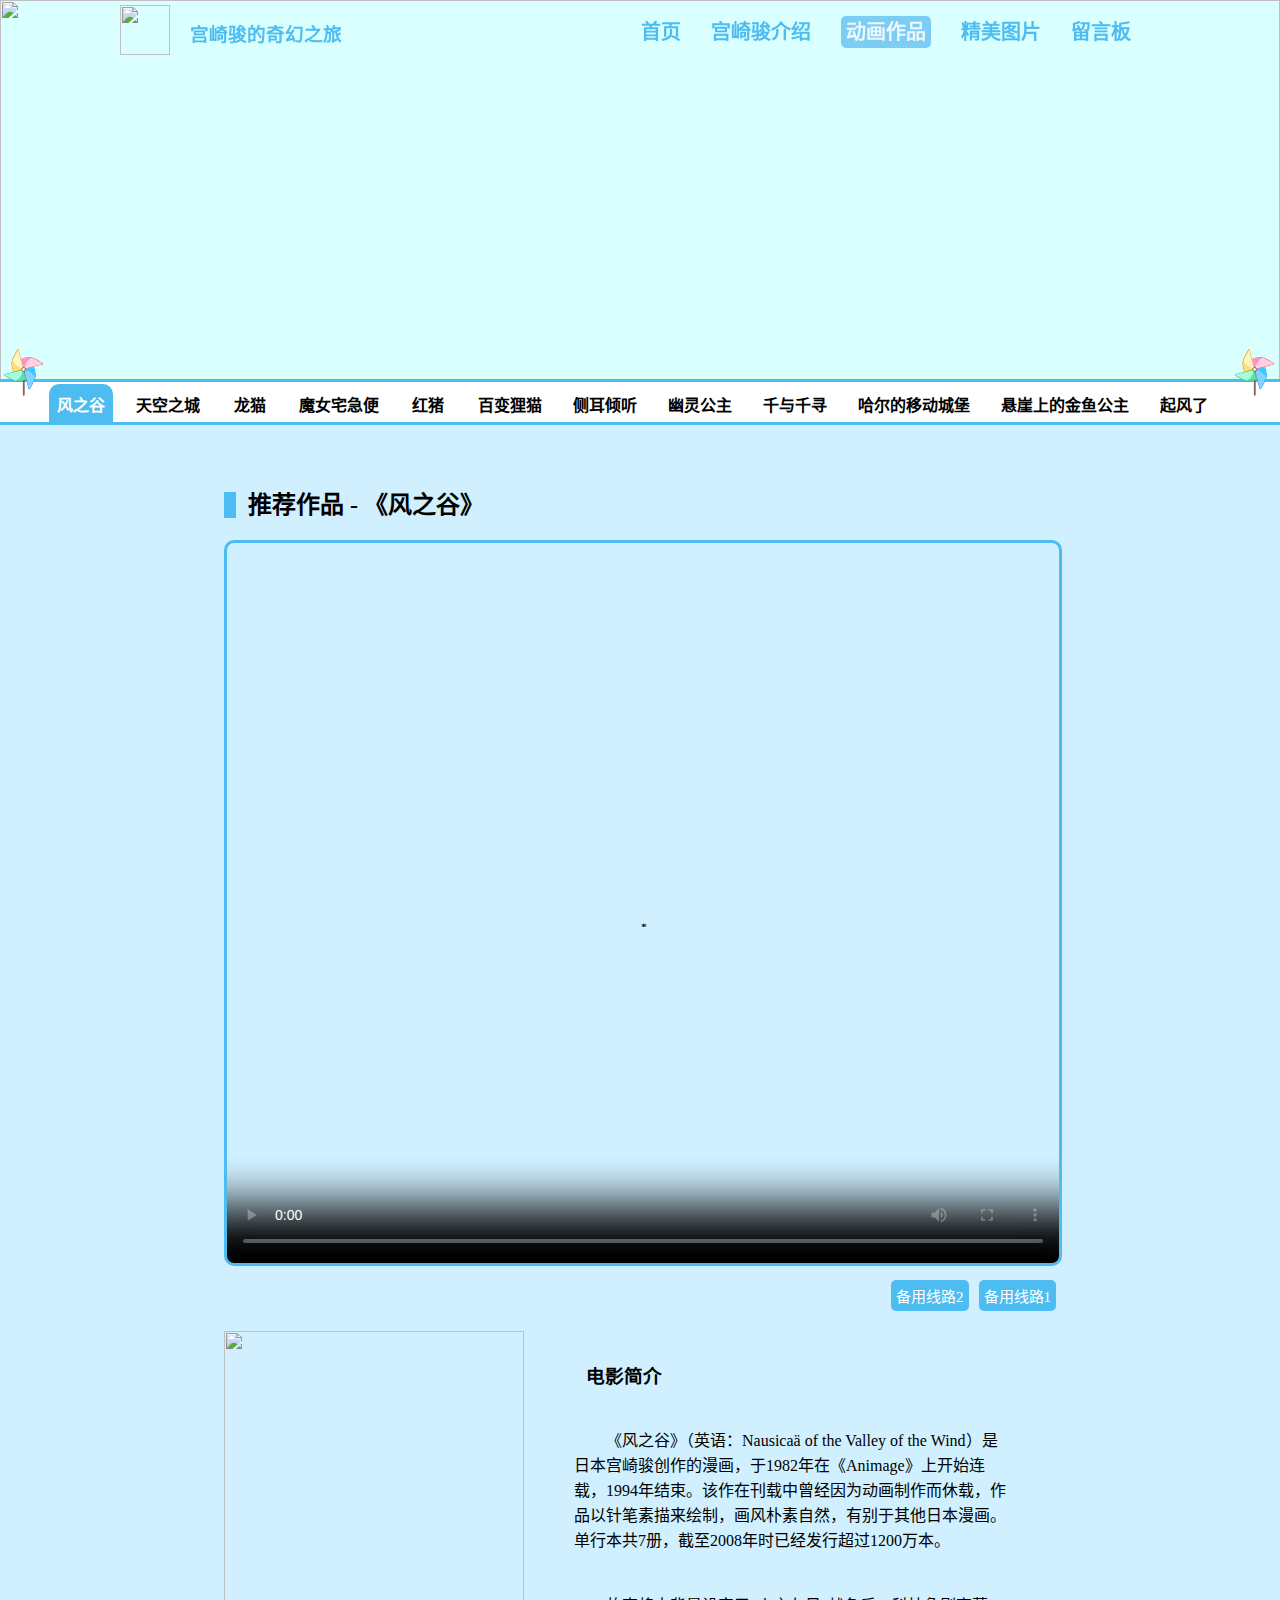
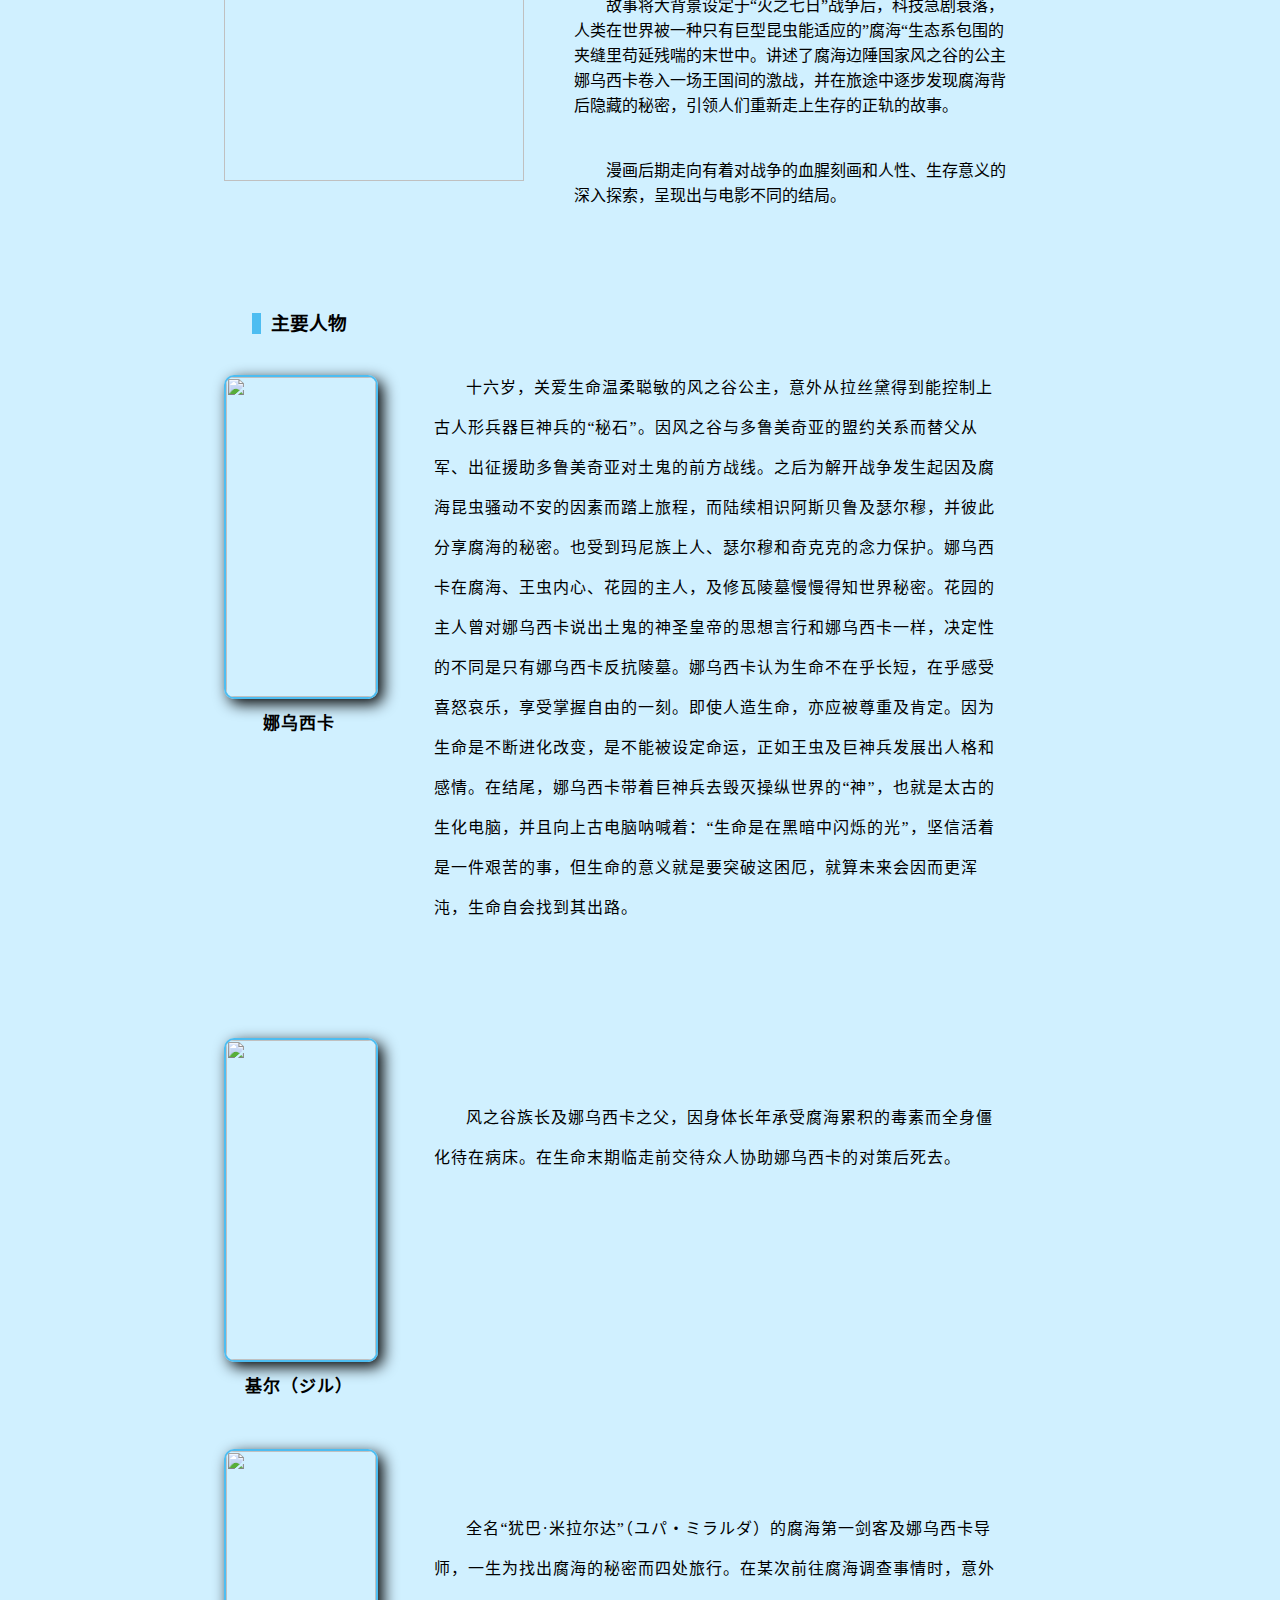
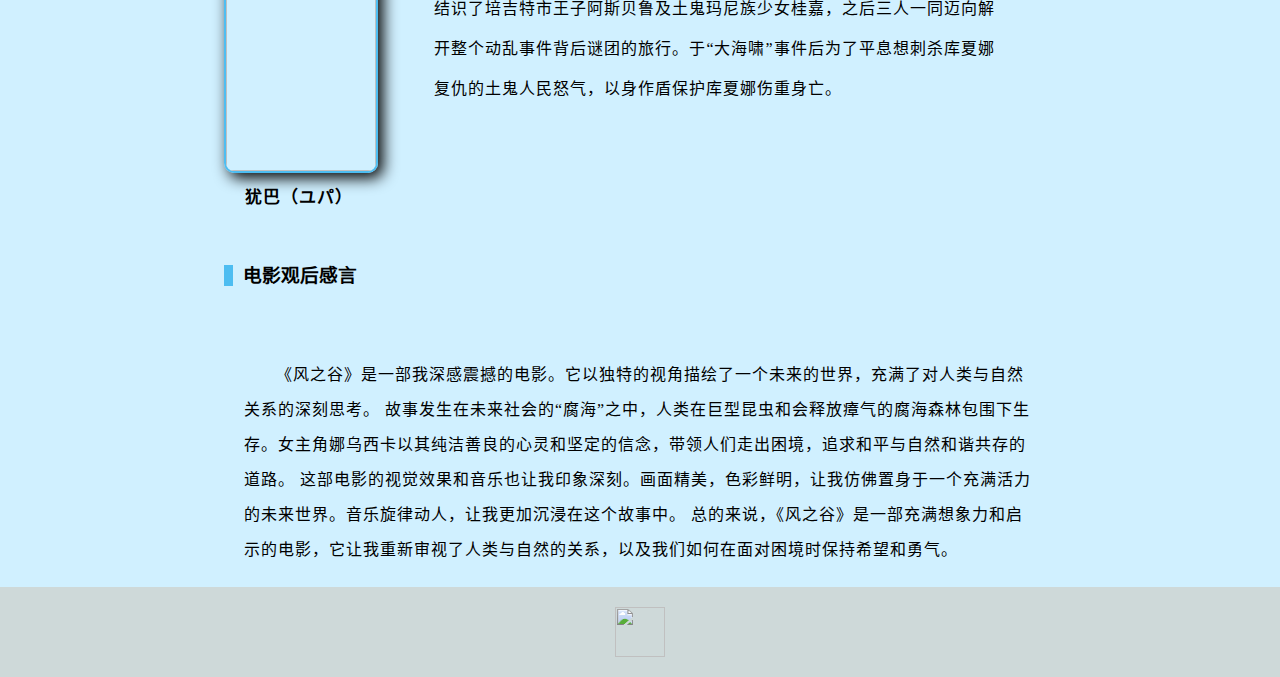
==== animation.html @ a25fb3a4 "Add files via upload" ====
<!DOCTYPE html>
<html lang="zh-CN">
  <head>
    <meta charset="UTF-8" />
    <meta name="viewport" content="width=device-width, initial-scale=1.0" />
    <title>动画作品</title>
    <link rel="stylesheet" href="./css/animation.css" />
    <link rel="shortcut icon" href="./icon/favicon.ico" type="image/x-icon" />
  </head>
  <body>
    <header>
      <div>
        <a href="./index.html">
          <img src="./imags/宫崎骏logo.png" />
          <h3>宫崎骏的奇幻之旅</h3></a
        >
      </div>
      <ul>
        <li>
          <a href="./index.html"><span>首页</span></a>
        </li>
        <li>
          <a href="./Introduction.html"><span>宫崎骏介绍</span></a>
        </li>
        <li>
          <a href="./animation.html"
            ><span
              style="
                background-color: rgb(124, 205, 243);
                color: aliceblue;
                padding: 5px;
                border-radius: 5px;
              "
              >动画作品</span
            ></a
          >
        </li>
        <li>
          <a href="./Exquisite-images.html"><span>精美图片</span></a>
        </li>
        <li>
          <a href="./Message-Board.html"><span>留言板</span></a>
        </li>
      </ul>
    </header>
    <!-- TAB栏 -->
    <div class="TAB">
      <ul>
        <li data-id="1">风之谷</li>
        <li data-id="2">天空之城</li>
        <li data-id="3">龙猫</li>
        <li data-id="4">魔女宅急便</li>
        <li data-id="5">红猪</li>
        <li data-id="6">百变狸猫</li>
        <li data-id="7">侧耳倾听</li>
        <li data-id="8">幽灵公主</li>
        <li data-id="9">千与千寻</li>
        <li data-id="10">哈尔的移动城堡</li>
        <li data-id="11">悬崖上的金鱼公主</li>
        <li data-id="12">起风了</li>
      </ul>
    </div>
    <!-- 内容 -->
    <img src="./imags/风之谷顶部.png" class="imgs" />
    <div class="TAB1">
      <ul>
        <span><img src="./icon/风车.svg" /></span>
        <li class="active" data-id="1">风之谷</li>
        <li data-id="2">天空之城</li>
        <li data-id="3">龙猫</li>
        <li data-id="4">魔女宅急便</li>
        <li data-id="5">红猪</li>
        <li data-id="6">百变狸猫</li>
        <li data-id="7">侧耳倾听</li>
        <li data-id="8">幽灵公主</li>
        <li data-id="9">千与千寻</li>
        <li data-id="10">哈尔的移动城堡</li>
        <li data-id="11">悬崖上的金鱼公主</li>
        <li data-id="12">起风了</li>
        <span><img src="./icon/风车.svg" /></span>
      </ul>
      <div class="Tab">
        <!-- -------------------------------------2--------------------------------------- -->
        <div class="Fzg active1">
          <div class="content1">
            <h2><span>&nbsp;&nbsp;</span>&nbsp;&nbsp;推荐作品 - 《风之谷》</h2>
            <!-- 电影 -->
            <video
              src="./video/风之谷/风之谷.mkv"
              controls
              poster="./E-imags/风之谷/nausicaa050.jpg"
            ></video>
            <a href="https://555dyy10.com/vodplay/317644-2-1.html" target="_blank">备用线路1</a>
            <a href="https://www.meiyida01.com/vodplay/115191-1-1.html" target="_blank"
              >备用线路2</a
            >
            <div class="content3">
              <img src="./E-imags/风之谷/nausicaa.jpg" />
              <div class="content4">
                <h3>电影简介</h3>
                <p>
                  《风之谷》（英语：Nausicaä of the Valley of the
                  Wind）是日本宫崎骏创作的漫画，于1982年在《Animage》上开始连载，1994年结束。该作在刊载中曾经因为动画制作而休载，作品以针笔素描来绘制，画风朴素自然，有别于其他日本漫画。单行本共7册，截至2008年时已经发行超过1200万本。
                </p>
                <p>
                  故事将大背景设定于“火之七日”战争后，科技急剧衰落，人类在世界被一种只有巨型昆虫能适应的”腐海“生态系包围的夹缝里苟延残喘的末世中。讲述了腐海边陲国家风之谷的公主娜乌西卡卷入一场王国间的激战，并在旅途中逐步发现腐海背后隐藏的秘密，引领人们重新走上生存的正轨的故事。
                </p>
                <p>
                  漫画后期走向有着对战争的血腥刻画和人性、生存意义的深入探索，呈现出与电影不同的结局。
                </p>
              </div>
            </div>
            <!-- 人物介绍 -->
            <div>
              <div class="content2">
                <div>
                  <h3><span>&nbsp;&nbsp;</span>&nbsp;&nbsp;主要人物</h3>
                  <img src="./E-imags/各电影人物/娜乌西卡.png" />
                  <p>娜乌西卡</p>
                </div>
                <!-- 简介 -->
                <div>
                  <p>
                    十六岁，关爱生命温柔聪敏的风之谷公主，意外从拉丝黛得到能控制上古人形兵器巨神兵的“秘石”。因风之谷与多鲁美奇亚的盟约关系而替父从军、出征援助多鲁美奇亚对土鬼的前方战线。之后为解开战争发生起因及腐海昆虫骚动不安的因素而踏上旅程，而陆续相识阿斯贝鲁及瑟尔穆，并彼此分享腐海的秘密。也受到玛尼族上人、瑟尔穆和奇克克的念力保护。娜乌西卡在腐海、王虫内心、花园的主人，及修瓦陵墓慢慢得知世界秘密。花园的主人曾对娜乌西卡说出土鬼的神圣皇帝的思想言行和娜乌西卡一样，决定性的不同是只有娜乌西卡反抗陵墓。娜乌西卡认为生命不在乎长短，在乎感受喜怒哀乐，享受掌握自由的一刻。即使人造生命，亦应被尊重及肯定。因为生命是不断进化改变，是不能被设定命运，正如王虫及巨神兵发展出人格和感情。在结尾，娜乌西卡带着巨神兵去毁灭操纵世界的“神”，也就是太古的生化电脑，并且向上古电脑呐喊着：“生命是在黑暗中闪烁的光”，坚信活着是一件艰苦的事，但生命的意义就是要突破这困厄，就算未来会因而更浑沌，生命自会找到其出路。
                  </p>
                </div>
              </div>
            </div>
            <div>
              <div class="content2">
                <div>
                  <img src="./imags/基尔（ジル）人物.png" />
                  <p>基尔（ジル）</p>
                </div>
                <!-- 简介 -->
                <div>
                  <p>
                    风之谷族长及娜乌西卡之父，因身体长年承受腐海累积的毒素而全身僵化待在病床。在生命末期临走前交待众人协助娜乌西卡的对策后死去。
                  </p>
                </div>
              </div>
            </div>
            <div>
              <div class="content2">
                <div>
                  <img src="./E-imags/各电影人物/乌扎.png" />
                  <p>犹巴（ユパ）</p>
                </div>
                <!-- 简介 -->
                <div>
                  <p>
                    全名“犹巴·米拉尔达”（ユパ・ミラルダ）的腐海第一剑客及娜乌西卡导师，一生为找出腐海的秘密而四处旅行。在某次前往腐海调查事情时，意外结识了培吉特市王子阿斯贝鲁及土鬼玛尼族少女桂嘉，之后三人一同迈向解开整个动乱事件背后谜团的旅行。于“大海啸”事件后为了平息想刺杀库夏娜复仇的土鬼人民怒气，以身作盾保护库夏娜伤重身亡。
                  </p>
                </div>
              </div>
            </div>
            <h3 style="margin-top: 50px; margin-bottom: 50px">
              <span>&nbsp;&nbsp;</span>&nbsp;&nbsp;电影观后感言
            </h3>
            <div class="ghg">
              <p>
                《风之谷》是一部我深感震撼的电影。它以独特的视角描绘了一个未来的世界，充满了对人类与自然关系的深刻思考。
                故事发生在未来社会的“腐海”之中，人类在巨型昆虫和会释放瘴气的腐海森林包围下生存。女主角娜乌西卡以其纯洁善良的心灵和坚定的信念，带领人们走出困境，追求和平与自然和谐共存的道路。
                这部电影的视觉效果和音乐也让我印象深刻。画面精美，色彩鲜明，让我仿佛置身于一个充满活力的未来世界。音乐旋律动人，让我更加沉浸在这个故事中。
                总的来说，《风之谷》是一部充满想象力和启示的电影，它让我重新审视了人类与自然的关系，以及我们如何在面对困境时保持希望和勇气。
              </p>
            </div>
          </div>
        </div>
        <!-- -------------------------------------3--------------------------------------- -->
        <div class="Fzg">
          <div class="content1">
            <h2>
              <span>&nbsp;&nbsp;</span>&nbsp;&nbsp;推荐作品 - 《天空之城》
            </h2>
            <!-- 电影 -->
            <video
              src="./video/天空之城/天空之城.mkv"
              controls
              poster="./E-imags/天空之城/laputa038.jpg"
            ></video>

            <a href="https://fqys1.com/vodplay/325945-1-1.html" target="_blank">备用线路1</a>
            <a href="https://one.kpkuang.vip/vodplay/556378-1-1.html" target="_blank"
              >备用线路2</a
            >
            <div class="content3">
              <img src="./imags/天空之城封面.png" />
              <div class="content4">
                <h3>电影简介</h3>
                <p>
                  漆黑的夜空中，一艘海盗船骤然对商船发动了袭击，海盗们的目标不是掠夺财物，而是寻找一名叫希达（横泽启子配音）的少女。此时，希达正被军方软禁，在混乱中她击昏了在请求援兵的穆斯卡（寺田农配音），并取回了自己被夺去的项链。这时海盗攻了进来，希达在逃跑中不小心从商船坠落下来，就在下坠时，希达项链上的宝石放出耀眼的光芒，神秘的力量使希达缓缓的漂向地面。
                </p>

                <p>
                  帕祖和希达离开了矿洞，但很快就被军队所围捕，两人被押到一座要塞中。在那里，穆斯卡带希达去看一个机器人的残骸，要希达说出找到拉普达的咒语。希达以释放帕祖为交换条件，并骗帕祖以不需要他的帮助，让他快走。帕祖伤心的回到家却被海盗妈妈（初井言荣配音）和她的儿子们抓到，经过交谈，海盗们和帕祖达成了共识，他们驾上飞行器去要塞营救希达。
                </p>
              </div>
            </div>
            <!-- 人物介绍 -->
            <div>
              <div class="content2">
                <div>
                  <h3><span>&nbsp;&nbsp;</span>&nbsp;&nbsp;主要人物</h3>
                  <img src="./imags/帕祖人物.png" />
                  <p>帕祖</p>
                  <p>配音:田中真弓；詹姆斯·范德比克</p>
                </div>
                <!-- 简介 -->
                <div>
                  <p>
                    主人公。居住在矿坑小镇附近的少年，在矿山中担任实习工人。性格豪爽，因从事矿工工作而身强体壮。父母双亡，他深信父亲对于天空之城拉普达的所言不假，并决心自己制造一架小型飞机去寻找天空之城。偶然机遇下，与希达相识，并与希达和海盗朵拉一族一起对抗想要霸占天空之城的政府军。
                  </p>
                </div>
              </div>
            </div>
            <div>
              <div class="content2">
                <div>
                  <img src="./imags/希达人物.png" />
                  <p>希达</p>
                  <p>配音:横泽启子；安娜·帕奎因</p>
                </div>
                <!-- 简介 -->
                <div>
                  <p>
                    女主角。与帕祖同样是个孤儿。真实身份为天空之城拉普达的王室正统后裔。她心地善良，又不乏女性独有的坚毅不屈。她被政府特务穆斯卡挟持，逃脱时意外从飞空艇坠落但被飞行石所救，随后与少年帕祖相识。两人不久又被政府军抓走，在逃脱后与海盗朵拉一族一起前往拉普达，在拉普达即将落入邪恶势力之手时，她宁愿舍身护国。
                  </p>
                </div>
              </div>
            </div>
            <div>
              <div class="content2">
                <div>
                  <img src="./imags/朵拉人物.png" />
                  <p>朵拉</p>
                  <p>配音:初井言荣；克劳斯·利特曼</p>
                </div>
                <!-- 简介 -->
                <div>
                  <p>
                    空中海盗“朵拉一族”的女首领及其飞行船的船长，她与三个儿子及手下过着打劫其他飞行船的生活。虽已上了年纪但精力旺盛，为了目的会不择手段，但她内心也有着柔软的一面。起初打劫希达的目的只是为了夺取飞行石，但在经历了一连串的帕祖和希达的事件之后，使其确信拉普达是真实存在的，并与众人一同前往寻找。
                  </p>
                </div>
              </div>
            </div>
            <div>
              <div class="content2">
                <div>
                  <img src="./imags/穆斯卡人物.png" />
                  <p>穆斯卡</p>
                  <p>配音:寺田农；马克·哈米尔</p>
                </div>
                <!-- 简介 -->
                <div>
                  <p>
                    政府军的特务头领。真实身份是天空之城拉普达王族另一分支的后裔。随身携带一本家族流传下来关于拉普达秘密的小手册。他以调查为由挟持希达，想通过希达及其身上的飞行石来寻找天空之城的下落。在成功到达天空之城之后，他对这里的金银财宝并没有兴趣，其真正的目的是要获得天空之城的科技后，以其军事力量来支配世界。
                  </p>
                </div>
              </div>
            </div>
            <h3 style="margin-top: 50px; margin-bottom: 50px">
              <span>&nbsp;&nbsp;</span>&nbsp;&nbsp;电影观后感言
            </h3>
            <div class="ghg">
              <p>
                《天空之城》是宫崎骏的一部非常经典的动画电影。电影中的人物形象丰富多彩，故事情节富有想象力，画面细腻精致，音乐优美动人。
                电影的故事情节紧凑，引人入胜。主角帕祖和希达的冒险旅程充满了惊险和刺激，同时也不乏温情和感人的元素。他们为了寻找天空之城，不断克服困难和挑战，展现出了勇气和坚韧不拔的精神。
                除了故事情节，电影中的画面和音乐也是亮点之一。画面中的细节和色彩都非常到位，让人仿佛置身于一个奇幻的世界中。音乐也非常优美动人，为电影增色不少。
                总的来说，《天空之城》是一部非常值得一看的电影，它不仅有深刻的思想内涵，也有优美的艺术表现形式。这部电影让我感受到了勇气、爱与希望的力量，也让我对人生有了更深刻的思考。
              </p>
            </div>
          </div>
        </div>
        <!-- -------------------------------------4--------------------------------------- -->
        <div class="Fzg">
          <div class="content1">
            <h2><span>&nbsp;&nbsp;</span>&nbsp;&nbsp;推荐作品 - 《龙猫》</h2>
            <!-- 电影 -->
            <video
              src="./video/龙猫/龙猫.mkv"
              controls
              poster="./E-imags/龙猫/totoro029.jpg"
            ></video>

            <a href="https://haoxi.xyz/vodplay/146951-5-1/" target="_blank">备用线路1</a>
            <a
              href="https://www.taozi007.com/index.php/vod/play/id/91720/sid/1/nid/1.html" target="_blank"
              >备用线路2</a
            >
            <div class="content3">
              <img src="./imags/龙猫封面.png" />
              <div class="content4">
                <h3>电影简介</h3>
                <p>
                  为了方便妻子草壁靖子养病，草壁达郎决定带着两个女儿草壁皋月和草壁梅搬到草壁靖子所在疗养院附近的乡下，父女三人入住了一间年久失修的老房子。小姐妹俩很快发现看似平凡无奇的乡下有很多神奇的事物，无人居住的房屋里能聚能散还能飞的“煤灰”、森林里的小精灵、森林的主人龙猫和笑口常开的猫巴士。
                </p>

                <p>
                  一天，妹妹草壁梅和姐姐草壁皋月吵了架之后，便独自出走去找自己生病住院的妈妈，途中却迷了路。姐姐在四处寻找无果的情况下，只好求助于龙猫。善良而温和的龙猫唤来猫巴士，载着姐姐找到了迷路的妹妹，乘着龙猫电车，妹妹把亲手摘的玉米送给了妈妈，希望她早日康复。
                </p>
              </div>
            </div>
            <!-- 人物介绍 -->
            <div>
              <div class="content2">
                <div>
                  <h3><span>&nbsp;&nbsp;</span>&nbsp;&nbsp;主要人物</h3>
                  <img src="./imags/草壁梅人物.png" />
                  <p>草壁梅</p>
                  <p>配音:坂本千夏</p>
                </div>
                <!-- 简介 -->
                <div>
                  <p>
                    草壁皋月的妹妹，草壁梅性格更加活泼，她善于观察周遭有趣事物，但也常因冒失的举动让姐姐担心。由于年龄太小，她不能理解为什么妈妈没有按照约定回家陪自己玩，并决定自己跑去市里寻找妈妈。
                  </p>
                </div>
              </div>
            </div>
            <div>
              <div class="content2">
                <div>
                  <img src="./imags/草壁皋月人物.png" />
                  <p>草壁皋月</p>
                  <p>配音:日高法子</p>
                </div>
                <!-- 简介 -->
                <div>
                  <p>
                    草壁家中的长女，稍微年长的她在妈妈生病的时候充当着照顾妹妹的角色。但说到底草壁皋月依然是一个小女孩，所以她才能和妹妹一起看到大人看不见的龙猫。性格温顺的她是家中的“小大人”。
                  </p>
                </div>
              </div>
            </div>
            <div>
              <div class="content2">
                <div>
                  <img src="./imags/草壁达郎人物.png" />
                  <p>草壁达郎</p>
                  <p>配音:糸井重里</p>
                </div>
                <!-- 简介 -->
                <div>
                  <p>
                    草壁皋月和草壁梅的父亲，同时也是一位大学教授。在妻子生病之后他决定为住院后的妻子提前准备一个安静的环境，所以带着两个女儿搬到了乡下。草壁达郎工作忙碌而且要看望妻子，但是他始终对于两个女儿保持着关心。
                  </p>
                </div>
              </div>
            </div>
            <div>
              <div class="content2">
                <div>
                  <img src="./imags/龙猫人物.png" />
                  <p>龙猫</p>
                  <p>配音:高木均</p>
                </div>
                <!-- 简介 -->
                <div>
                  <p>
                    居住在森林中的巨大怪物。草壁梅独自一人在家中玩耍的时候，偶然进入森林之后发现了龙猫。龙猫乐观开朗，性格温顺，同样具有着精灵般的魔法的力量。他曾经帮助姐妹二人使种子发芽，还曾经帮助草壁皋月找回了迷路的草壁梅。
                  </p>
                </div>
              </div>
            </div>
            <div>
              <div class="content2">
                <div>
                  <img src="./imags/大垣勘太.png" />
                  <p>大垣勘太</p>
                  <p>配音:雨笠利幸</p>
                </div>
                <!-- 简介 -->
                <div>
                  <p>
                    草壁家的邻居，是一个内向、害羞、乐于助人的小男孩。他曾在见到草壁一家人的时候就告诉姐妹二人说他们家是“鬼屋”，大垣勘太坚信这个说法，他也拒绝进入草壁家的屋子。不过他对于草壁一家人并无敌意。在下雨天，他把伞借给了姐妹二人，而自己则淋雨回家。
                  </p>
                </div>
              </div>
            </div>

            <h3 style="margin-top: 50px; margin-bottom: 50px">
              <span>&nbsp;&nbsp;</span>&nbsp;&nbsp;电影观后感言
            </h3>
            <div class="ghg">
              <p>
                《龙猫》是一部非常温馨、感人的动画电影，它描绘了一个充满想象力和童真的世界。
                电影中，两个小女孩与龙猫的奇妙相遇和相处，让我感受到了人与自然和谐共处的美好。龙猫的形象憨态可掬，让人忍不住想拥抱它。它带着两个小女孩一起乘坐猫巴士，探索大自然的奇妙和美丽，让我仿佛回到了童年时光。
                除了龙猫的形象，电影中的画面也非常精美。每一帧画面都充满了细节和色彩，让人仿佛置身于一个童话般的世界中。音乐也非常优美动人，为电影增色不少。
                总的来说，《龙猫》是一部非常值得一看的电影，它不仅有深刻的思想内涵，也有优美的艺术表现形式。这部电影让我感受到了童真的美好和人与自然和谐共处的重要性。
              </p>
            </div>
          </div>
        </div>
        <!-- -------------------------------------5--------------------------------------- -->
        <div class="Fzg">
          <div class="content1">
            <h2>
              <span>&nbsp;&nbsp;</span>&nbsp;&nbsp;推荐作品 - 《魔女宅急便》
            </h2>
            <!-- 电影 -->
            <video
              src="./video/魔女宅急便/魔女宅急便.mkv"
              controls
              poster="./imags/魔女宅急便壁纸.png"
            ></video>

            <a href="https://haoxi.xyz/vodplay/175259-5-1/" target="_blank">备用线路1</a>
            <a
              href="https://www.taozi007.com/index.php/vod/play/id/100721/sid/1/nid/1.html" target="_blank"
              >备用线路2</a
            >
            <div class="content3">
              <img src="./imags/魔女急宅便封面.png" />
              <div class="content4">
                <h3>电影简介</h3>
                <p>
                  魔法少女一旦到了13岁就必须离开家进行为期一年的独立修行，琪琪也不例外。她带着黑猫吉吉来到一个靠海的大城市中，可是谁都不搭理她。沮丧的琪琪偶然替别人送去一件遗失品，从而获得了面包店老板娘的好感。在她的帮助下，琪琪利用自己的飞行魔法开始了快递业务。
                </p>

                <p>
                  渐渐地，琪琪习惯了新的环境，工作也进行得很顺利，她结识不少新朋友。一个热衷于制造飞机的男孩“蜻蜓”邀请琪琪参加飞行俱乐部的聚会。在聚会当天，琪琪为了帮助一位老夫人送东西而没有去成，并在雨中得了感冒。琪琪突然发现自己的魔法能力正在削弱。好友乌尔斯拉邀请情绪低落的琪琪去自己家玩，在她的安慰下琪琪又恢复了自信。电视里播出“蜻蜓”开飞机试飞遇险的新闻，琪琪骑上拖把奋力飞往出事地点，成功救下“蜻蜓”。
                </p>
              </div>
            </div>
            <!-- 人物介绍 -->
            <div>
              <div class="content2">
                <div>
                  <h3><span>&nbsp;&nbsp;</span>&nbsp;&nbsp;主要人物</h3>
                  <img src="./imags/琪琪人物.png" />
                  <p>琪琪</p>
                  <p>配音:高山南</p>
                </div>
                <!-- 简介 -->
                <div>
                  <p>
                    从小生长在一个魔女家庭。根据古老的传统习俗，她要完成魔女的修行——只要是魔女的孩子，满十三岁就要离开家门，寻找自己的城市开始独立。她有魔力，能听懂宠物猫吉吉说话，她纯洁、天真，喜欢听爸爸的收音机，一个晴朗的月圆之夜，在亲朋好友的送别下，她带着吉吉和爸爸的收音机踏上了她的旅程。
                  </p>
                </div>
              </div>
            </div>
            <div>
              <div class="content2">
                <div>
                  <img src="./imags/蜻蜓人物.png" />
                  <p>蜻蜓</p>
                  <p>配音:山口胜平</p>
                </div>
                <!-- 简介 -->
                <div>
                  <p>
                    是一个梦想制作出人力飞机在空中翱翔的少年，他看的在空中骑扫帚自由飞翔的琪琪后羡慕而又嫉妒，对琪琪怀有复杂的感情，琪琪被警察拦了下来时，蜻蜓帮助了她，但琪琪却因无法忍受他那随便的态度而飞走了。后来他们成了好友。他载着琪琪至海边看飞行船，路上差点出车祸，却发现脚踏车飞起来了。
                  </p>
                </div>
              </div>
            </div>
            <div>
              <div class="content2">
                <div>
                  <img src="./imags/乌露丝拉人物.png" />
                  <p>乌露丝拉</p>
                  <p>配音:高山南</p>
                </div>
                <!-- 简介 -->
                <div>
                  <p>
                    少女画家。琪琪的朋友。住在小木屋里。她和琪琪交换条件，琪琪负责帮少女打扫房子，她则负责缝补好猫玩偶。一天，她来到琪琪家拜访，她邀请琪琪到小木屋做客，琪琪看到一幅天马行空的画，她请琪琪当画中主角的模特儿。
                  </p>
                </div>
              </div>
            </div>
            <div>
              <div class="content2">
                <div>
                  <img src="./imags/索娜人物.png" />
                  <p>索娜</p>
                  <p>配音:户田惠子</p>
                </div>
                <!-- 简介 -->
                <div>
                  <p>
                    好吃面包店老板娘，怀有身孕。心地善良、和蔼可亲，在得知琪琪没有住处后，就让她住了下来。帮助索娜打理面包店。后来，她的孩子也出生了。
                  </p>
                </div>
              </div>
            </div>
            <div>
              <div class="content2">
                <div>
                  <img src="./imags/索娜的丈夫人物.png" />
                  <p>索娜的丈夫</p>
                  <p>配音:山寺宏一</p>
                </div>
                <!-- 简介 -->
                <div>
                  <p>
                    和妻子索娜开了一家好吃面包店，是好吃面包店的老板。他话很少，但善良、可爱、贴心、细心。他的表情可爱、幽默，他在琪琪第一次送货还没回来时会在面包店的橱窗里焦急的等待，并且用面包为琪琪做了琪琪和吉吉飞在天空中的形象。
                  </p>
                </div>
              </div>
            </div>
            <h3 style="margin-top: 50px; margin-bottom: 50px">
              <span>&nbsp;&nbsp;</span>&nbsp;&nbsp;电影观后感言
            </h3>
            <div class="ghg">
              <p>
                《魔女宅急便》是一部非常清新、温暖的动画电影，它讲述了一个充满魔幻和治愈的故事。
                故事的主人公是一个13岁的魔法少女琪琪，她按照魔法界的规矩出外进行为期一年的修行。然而，她的修行之旅并不顺利，一开始就遇到了很多困难和挫折。但是，在宅急便老板娘和猫咪吉吉的帮助下，她逐渐适应了新的环境，找到了自己的价值和意义。
                电影的画面非常细腻、精致，色彩柔和、温暖，给人一种非常舒适的感觉。音乐也非常优美动人，为电影增色不少。
                总的来说，《魔女宅急便》是一部非常值得一看的电影，它不仅有深刻的思想内涵，也有优美的艺术表现形式。这部电影让我感受到了成长的不易和温暖的力量。
              </p>
            </div>
          </div>
        </div>
        <!-- -------------------------------------6--------------------------------------- -->
        <div class="Fzg">
          <div class="content1">
            <h2><span>&nbsp;&nbsp;</span>&nbsp;&nbsp;推荐作品 - 《红猪》</h2>
            <!-- 电影 -->
            <video
              src="./video/红猪/红猪.mkv"
              controls
              poster="./imags/红猪壁纸.png"
            ></video>

            <a
              href="https://www.taozi007.com/index.php/vod/play/id/118592/sid/1/nid/1.html" target="_blank"
              >备用线路1</a
            >
            <a href="https://haoxi.xyz/vodplay/265276-1-1/" target="_blank">备用线路2</a>
            <div class="content3">
              <img src="./E-imags/红猪/porco.jpg" />
              <div class="content4">
                <h3>电影简介</h3>
                <p>
                  第一次世界大战时期意大利空军的王牌飞行员波鲁克・罗森（森山周一郎
                  配），被施了魔法变了一头猪。虽然变了猪，但罗森还是继续他的老本行，成了一位赏金猎人，专门在亚德里亚海空域阻击空中劫匪。红猪侠一时威名远扬，令劫匪们闻风丧胆。匪徒们为了对付罗森，请来了超级飞行员卡基斯（大冢明夫
                  配）。卡基斯在与罗森对决中趁他发动机故障将其击落。罗森把飞机送往老朋友保可洛（桂三枝
                  配）的工厂修理时，遇上了保可洛的孙女菲欧（冈村明美
                  配）。菲欧帮罗森修好了飞机，两人一起再度翱翔蓝天对付空中劫匪。这时，卡基斯出现了，他对菲欧一见钟情。为了争夺菲欧的爱，卡基斯向罗森提出决斗。在决斗前夜，罗森向菲欧讲述了自己在一战中经历。次日，在大批空中劫匪以及菲奥的注视下，决斗开始了，于是两人再次浴血蓝空。
                </p>
              </div>
            </div>
            <!-- 人物介绍 -->
            <div>
              <div class="content2">
                <div>
                  <h3><span>&nbsp;&nbsp;</span>&nbsp;&nbsp;主要人物</h3>
                  <img src="./imags/波鲁克人物.png" />
                  <p>波鲁克</p>
                  <p>配音:森山周一郎</p>
                </div>
                <!-- 简介 -->
                <div>
                  <p>
                    波鲁克曾打算和吉娜结婚，但不久一战爆发了。吉娜所住的岛是奥地利的领土，波鲁克不能允许自己和敌国人结婚。他在对祖国的忠诚和对吉娜的爱中苦苦挣扎，最终还是选择了祖国。但当他目睹了同僚的死去，也包括吉娜的丈夫，他开始反思他这么做到底是对是错，这些矛盾盘旋在他的脑海中无法解决，最终，他变成了一头猪。
                  </p>
                </div>
              </div>
            </div>
            <div>
              <div class="content2">
                <div>
                  <img src="./imags/唐纳德人物.png" />
                  <p>唐纳德</p>
                  <p>配音:大冢明夫</p>
                </div>
                <!-- 简介 -->
                <div>
                  <p>
                    来自美国的职业飞行好手，曾经在修奈特杯飞行大赛打败意大利队。受空贼联盟雇佣前来意大利为其护航。飞行技术与红猪不相上下，曾经趁波鲁克飞机故障将其击落。
                  </p>
                </div>
              </div>
            </div>
            <div>
              <div class="content2">
                <div>
                  <img src="./imags/菲奥人物.png" />
                  <p>菲奥</p>
                  <p>配音:冈村明美</p>
                </div>
                <!-- 简介 -->
                <div>
                  <p>
                    保可洛老爹的孙女，出生长大于美国，聪明勤劳，大胆活泼，对飞机设计有惊人的天赋和能力，被保可洛老爹当做继承人培养。为波鲁克设计了新的水上飞机，并跟随波鲁克前往亚得里亚海，以自己的婚姻为赌注帮助波鲁克打败了卡的士。
                  </p>
                </div>
              </div>
            </div>
            <div>
              <div class="content2">
                <div>
                  <img src="./imags/吉娜人物.png" />
                  <p>吉娜</p>
                  <p>配音:加藤登纪子</p>
                </div>
                <!-- 简介 -->
                <div>
                  <p>
                    波鲁克的青梅竹马老友，经营一家酒店，高贵优雅，有一副好嗓音，深得亚得里亚海上飞行员的拥戴和爱慕，三任丈夫均为飞行员且均遇难。深爱着红猪，曾经对卡地士说过她在花园里面等着红猪，只要红猪在白天进入花园，她就和红猪结婚。
                  </p>
                </div>
              </div>
            </div>
            <div>
              <div class="content2">
                <div>
                  <img src="./imags/曼马由特队首领人物.png" />
                  <p>曼马由特队首领</p>
                  <p>配音:上条恒彦</p>
                </div>
                <!-- 简介 -->
                <div>
                  <p>
                    被喽啰们称为老大。一战时为飞行员，战后迫于生计带领一批同样是飞行员的喽啰组成曼马由特队一起当空贼，在亚得里亚海的三不管地带抢劫，和波鲁克是死对头，但是心地比较善良。
                  </p>
                </div>
              </div>
            </div>
            <h3 style="margin-top: 50px; margin-bottom: 50px">
              <span>&nbsp;&nbsp;</span>&nbsp;&nbsp;电影观后感言
            </h3>
            <div class="ghg">
              <p>
                《红猪》是一部充满童趣和想象力的动画电影，它以一种轻松愉快的方式展现了一个充满魔法和冒险的世界。
                故事的主人公是一个会变成猪的魔法师波鲁克，他利用自己的魔力打击空中劫匪，保护弱小的人。虽然他曾经是一个飞行员，但因为一次事故导致他失去了朋友和爱人，从此他变得孤僻冷漠。然而，在一个偶然的机会中，他遇到了一个可爱的小女孩菲娜，她激发了他内心深处的情感和勇气。
                电影的画面非常精美，色彩鲜艳、明亮，给人一种非常舒适的感觉。音乐也非常优美动人，为电影增色不少。
                总的来说，《红猪》是一部非常值得一看的电影，它不仅有深刻的思想内涵，也有优美的艺术表现形式。这部电影让我感受到了勇气和爱的力量，也让我对人生有了更深刻的思考。
              </p>
            </div>
          </div>
        </div>
        <!-- -------------------------------------7--------------------------------------- -->
        <div class="Fzg">
          <div class="content1">
            <h2>
              <span>&nbsp;&nbsp;</span>&nbsp;&nbsp;推荐作品 - 《百变狸猫》
            </h2>
            <!-- 电影 -->
            <video
              src="./video/百变狸猫/百变狸猫.mkv"
              controls
              poster="./E-imags/百变狸猫/tanuki036.jpg"
            ></video>

            <a
              href="https://www.taozi007.com/index.php/vod/play/id/140233/sid/1/nid/1.html" target="_blank"
              >备用线路1</a
            >
            <a href="https://haoxi.xyz/vodplay/251819-1-1/" target="_blank">备用线路2</a>
            <div class="content3">
              <img src="./imags/百变狸猫封面.png" />
              <div class="content4">
                <h3>电影简介</h3>
                <p>
                  在东京多摩丘陵的树林里，生活着一群快乐的狸猫。然而，由于人类不断扩建住宅区，它们的居住场所不断减少，面临危机的狸猫们决定复兴祖先的变化术与人类对抗，阻止住宅建设计划。它们一边努力进行变化术特训，一边派出使者去往四国和佐渡拜访那里的狸族长老请求外援。尽管狸猫们想尽办法，却依然没有对人类的活动产生任何影响。四国的长老们终于赶到，而外援们组织的妖怪群行计划也遭到了失败。狸猫们陷入了绝望。不料，它们发现住宅区竟然一下子变得绿意盎然。原来人类发现了这群狸猫，为它们制造了一片人工绿地。狸猫们在人工景观中开始了新的生活。
                </p>
              </div>
            </div>
            <!-- 人物介绍 -->
            <div>
              <div class="content2">
                <div>
                  <h3><span>&nbsp;&nbsp;</span>&nbsp;&nbsp;主要人物</h3>
                  <img src="./imags/正吉人物.png" />
                  <p>正吉</p>
                  <p>配音:野野村真</p>
                </div>
                <!-- 简介 -->
                <div>
                  <p>
                    本名影森。冷静思考人类想法。是狸猫们的实质性的领导人的存在。最后作为人类的上班族生活着。
                  </p>
                </div>
              </div>
            </div>
            <div>
              <div class="content2">
                <div>
                  <img src="./imags/おキヨ人物.png" />
                  <p>おキヨ</p>
                  <p>配音:石田百合子</p>
                </div>
                <!-- 简介 -->
                <div>
                  <p>
                    本名“縁切り寺”。是正吉的妻子，同正吉生下4只小狸猫。在尾盘小吃店里工作着。
                  </p>
                </div>
              </div>
            </div>
            <div>
              <div class="content2">
                <div>
                  <img src="./imags/鹤亀和尚人物.png" />
                  <p>鹤亀和尚</p>
                  <p>配音:柳家小さん</p>
                </div>
                <!-- 简介 -->
                <div>
                  <p>
                    牡丹饼山万福寺中安家落户的狸猫。年龄是105岁。僧侣的样子，根据人类术作战被夺去了生命的形式而被丰厚供养。最后是人类的世界中作为和尚活动。
                  </p>
                </div>
              </div>
            </div>
            <div>
              <div class="content2">
                <div>
                  <img src="./imags/青左卫门人物.png" />
                  <p>权太</p>
                  <p>配音:三木纪平</p>
                </div>
                <!-- 简介 -->
                <div>
                  <p>
                    铃之森的长老。与权太是竞争的关系，但面对森林的危机时共同联手。最终和正吉谈论的不动产业成功。
                  </p>
                </div>
              </div>
            </div>
            <h3 style="margin-top: 50px; margin-bottom: 50px">
              <span>&nbsp;&nbsp;</span>&nbsp;&nbsp;电影观后感言
            </h3>
            <div class="ghg">
              <p>
                《百变狸猫》是一部充满幽默和温情的动画电影，它以狸猫一族为背景，讲述了一个关于家族、友情和成长的故事。
                在狸猫家族中，有一个传统，那就是在孩子成年后，必须离开家族去寻找自己的生活。然而，这个传统却让家族之间的关系变得越来越疏远。在电影中，我们看到了一个狸猫少年为了寻找自己的价值和意义，不断努力和探索的过程。他与其他狸猫之间的互动和经历，让他逐渐认识到自己的责任和使命，并最终实现了自己的梦想。
                电影的画面非常细腻、精致，色彩柔和、温暖，给人一种非常舒适的感觉。音乐也非常优美动人，为电影增色不少。
                总的来说，《百变狸猫》是一部非常值得一看的电影，它不仅有深刻的思想内涵，也有优美的艺术表现形式。这部电影让我感受到了成长的不易和家族的力量。
              </p>
            </div>
          </div>
        </div>
        <!-- -------------------------------------8--------------------------------------- -->
        <div class="Fzg">
          <div class="content1">
            <h2>
              <span>&nbsp;&nbsp;</span>&nbsp;&nbsp;推荐作品 - 《侧耳倾听》
            </h2>
            <!-- 电影 -->
            <video
              src="./video/侧耳倾听/侧耳倾听.mkv"
              controls
              poster="./E-imags/侧耳倾听/mimi034.jpg"
            ></video>

            <a href="https://haoxi.xyz/vodplay/265277-1-1/" target="_blank">备用线路1</a>
            <a
              href="https://www.taozi007.com/index.php/vod/play/id/105471/sid/1/nid/1.html" target="_blank"
              >备用线路2</a
            >
            <div class="content3">
              <img src="./imags/侧耳倾听封面.png" />
              <div class="content4">
                <h3>电影简介</h3>
                <p>
                  小女孩月岛雯，正在念中学，像每个临将毕业的学生一样，她也面临着今后的抉择。但是她并不是一个沉迷于功课的女孩，她喜欢看更多的课外书，并把自己的感受写下来。有一天，雯给当图书馆管理员的爸爸送盒饭，半路上遇见一只胖猫，居然像人一样搭坐电车。她好奇的一路追踪过去，于是在半山坡发现了一家古老而精致的玩具店——“地球屋”。放在店里桌上的猫玩偶男爵闪烁着神奇的光晕，令她深深着迷。回家的路上，一个男孩送回了她遗忘的便当。而先前失踪的那只胖猫，则坐在男孩自行车的后坐上。
                </p>
                <p>
                  原来男孩自己在学做小提琴，并且希望雯能唱她正在翻译的一首英文歌：约翰·丹佛的《COUNTRY
                  ROAD》，自己用小提琴来为她伴奏。这时候西司朗和另外两个老乐手回来了，于是在“地球屋”他们演奏起了自己的乐器。这个温馨的小型演唱会，最后在大家快乐的掌声中结束。经过互相的介绍，雯认识了这个学小提琴的男孩
                  ——天泽圣司。
                </p>
              </div>
            </div>
            <!-- 人物介绍 -->
            <div>
              <div class="content2">
                <div>
                  <h3><span>&nbsp;&nbsp;</span>&nbsp;&nbsp;主要人物</h3>
                  <img src="./imags/月岛雯（月岛雫）.png" />
                  <p>月岛雯（月岛雫）</p>
                  <p>学历：向原中学三年级学生</p>
                  <p>年龄：14岁</p>
                </div>
                <!-- 简介 -->
                <div>
                  <p>
                    开朗、率直、爱幻想、充满好奇心、热爱读书，尤其爱好幻想类的传说故事。在一次偶然之中，因为一只猫的引导，她在无意间发现了一间优雅的古董店、和店里的一只猫玩偶、以及一对祖孙。于是开始了她认真探索自己愿望与潜力的过程。后喜欢上圣司，一起为自己梦想与未来努力，最后回应圣司求婚。
                  </p>
                </div>
              </div>
            </div>
            <div>
              <div class="content2">
                <div>
                  <img src="./imags/天泽圣司（天沢圣司）.png" />
                  <p>天泽圣司（天沢圣司）</p>
                </div>
                <!-- 简介 -->
                <div>
                  <p>
                    故事的男主角，年龄是15岁，初中三年级（一些汉化误译为大女主3岁的高中生）。梦想成为一个出色的小提琴名匠，因而决定中学毕业后到意大利从事深造。本身有相当的音乐素养，功课也相当优秀，对未来相当有主见。从以前圣司通过阅览室的借书卡经注意到了雯，并对其产生了好感，为了让他自己的名字早点出现在借书卡（引起雯的注意）而看了很多书。最后从意大利回来并向雯求婚，并得到雯回应。
                  </p>
                </div>
              </div>
            </div>
            <div>
              <div class="content2">
                <div>
                  <img src="./imags/男爵（バロン）.png" />
                  <p>男爵（バロン）</p>
                  <p>
                    全名：胡伯特・冯・吉金根男爵（フンベルト・フォン・ジッキンゲン男爵）
                  </p>
                </div>
                <!-- 简介 -->
                <div>
                  <p>
                    古董店“地球屋”中的一个玩偶，是店主老爷爷年轻时从欧洲随身带回的纪念品，也是剧中主角创作故事里的主人翁的蓝本。本来和另一个“猫仕女”的玩偶是一对，后来由于战乱之故，玩偶和它们的主人都彼此失去联络……猫男爵还出现在柊葵另一部著作《猫的报恩》中。
                  </p>
                </div>
              </div>
            </div>
            <div>
              <div class="content2">
                <div>
                  <img src="./imags/西司朗.png" />
                  <p>西司朗</p>
                </div>
                <!-- 简介 -->
                <div>
                  <p>
                    天泽圣司的外祖父，一个和蔼的老爷爷。身为一个工匠，也兼通音乐，可说是个多才多艺的人；在剧中是古董店“地球屋”的主人。他身为长辈，给予小雯和圣司两人在精神上相当多的支持。年轻时曾去过德国留学，猫男爵的玩偶就是在那时带回来的。
                  </p>
                </div>
              </div>
            </div>
            <div>
              <div class="content2">
                <div>
                  <img src="./imags/Moon.png" />
                  <p>Moon</p>
                </div>
                <!-- 简介 -->
                <div>
                  <p>
                    "Moon"是一只居无定所、四处游荡、体态浑圆、而且个性怪异的猫。主角月岛雯就是在偶然间因为它的引导，而发现了“地球屋”这家店。要说就是它替小雯和圣司两人之间牵上线的，也不为过。由于居无定所，所以还拥有不只一个家，不只一个名字。
                  </p>
                </div>
              </div>
            </div>
            <div>
              <div class="content2">
                <div>
                  <img src="./imags/月岛靖也.png" />
                  <p>月岛靖也</p>
                </div>
                <!-- 简介 -->
                <div>
                  <p>
                    月岛雯的父亲。45岁。一名乡土学家，平时在小雯常去的图书馆工作。注意到女儿的努力，并对小雯自己的决定给予支持。
                  </p>
                </div>
              </div>
            </div>
            <div>
              <div class="content2">
                <div>
                  <img src="./imags/月岛朝子.png" />
                  <p>月岛朝子</p>
                </div>
                <!-- 简介 -->
                <div>
                  <p>
                    月岛雯的母亲，在两个女儿长大后，重新回学校念书，目前正在进修中，打算取得硕士学位。
                    在剧中是个学业家事两边操劳的母亲，和孩子保持着朋友一般的关系。现年43岁。
                  </p>
                </div>
              </div>
            </div>
            <div>
              <div class="content2">
                <div>
                  <img src="./imags/月岛汐.png" />
                  <p>月岛汐</p>
                </div>
                <!-- 简介 -->
                <div>
                  <p>
                    月岛雯的姐姐，是个大学生。因为母亲在念书的缘故，月岛家的家事有一半是她在作。平常虽然老是喜欢对看来略嫌散漫的小雯唠叨不休，不过还是很照顾这个妹妹的。在读书这件事上，与妹妹的观点完全不同而发生争执。
                  </p>
                </div>
              </div>
            </div>
            <div>
              <div class="content2">
                <div>
                  <img src="./imags/原田夕子.png" />
                  <p>原田夕子</p>
                </div>
                <!-- 简介 -->
                <div>
                  <p>
                    向原中学3年级，14岁。因为害羞，对杉村有好感却不敢说出口，在月岛雯向杉村解释后才明了，片尾曲中两人走在一起。
                  </p>
                </div>
              </div>
            </div>
            <div>
              <div class="content2">
                <div>
                  <img src="./imags/杉村.png" />
                  <p>杉村</p>
                </div>
                <!-- 简介 -->
                <div>
                  <p>
                    向原中学3年级棒球社社员，14岁。个性好动，私底下喜欢月岛雯，但对暗恋他的夕子一点也没察觉到。近片末时才回应夕子的追求。
                  </p>
                </div>
              </div>
            </div>
            <h3 style="margin-top: 50px; margin-bottom: 50px">
              <span>&nbsp;&nbsp;</span>&nbsp;&nbsp;电影观后感言
            </h3>
            <div class="ghg">
              <p>
                《侧耳倾听》是一部非常温馨、感人的动画电影，它以一个充满魔法的图书馆为背景，讲述了一个关于梦想、爱情和成长的故事。
                故事的主人公是一个喜欢读书的少年天泽圣司，他为了实现自己的梦想，不断努力学习和探索。在一次偶然的机会中，他遇到了一个善良、美丽的女孩月岛雯，她让他更加坚定了自己的梦想和追求。
                电影的画面非常精美，色彩柔和、温暖，给人一种非常舒适的感觉。音乐也非常优美动人，为电影增色不少。
                总的来说，《侧耳倾听》是一部非常值得一看的电影，它不仅有深刻的思想内涵，也有优美的艺术表现形式。这部电影让我感受到了梦想的力量和爱情的美好。
              </p>
            </div>
          </div>
        </div>
        <!-- -------------------------------------9--------------------------------------- -->
        <div class="Fzg">
          <div class="content1">
            <h2>
              <span>&nbsp;&nbsp;</span>&nbsp;&nbsp;推荐作品 - 《幽灵公主》
            </h2>
            <!-- 电影 -->
            <video
              src="./video/幽灵公主/幽灵公主.mkv"
              controls
              poster="./imags/幽灵公主壁纸.png"
            ></video>

            <a
              href="https://www.taozi007.com/index.php/vod/play/id/96279/sid/1/nid/1.html" target="_blank"
              >备用线路1</a
            >
            <a href="https://haoxi.xyz/vodplay/147866-8-1/" target="_blank">备用线路2</a>
            <div class="content3">
              <img src="./E-imags/幽灵公主/mononoke.jpg" />
              <div class="content4">
                <h3>电影简介</h3>
                <p>
                  故事发生在14世纪到16世纪，京都的室町幕府统治能力薄弱，武家压倒贵族。在文化方面，则无论是贵族还是武家的文化，都受到禅宗的影响。14世纪末期以金阁寺为代表的北山文化，15世纪末期以银阁人于是被迫隐居到本州的东北部。在1300年时，虾夷人已经融入日本社会当中。
                </p>
                <p>
                  阿席达卡（アシタカ音译，另译为“飞鸟”）所在的部落虾夷族位于日本的东北部。一天一个从西方来的邪神要侵略阿席达卡所在的村庄，这个邪神是由受了诅咒的野猪神变成的。眼看邪神步步进逼，阿席达卡挺身而出，虽然后来他打死了野猪神，但是他也因此中了邪神的诅咒，性命难保。为了化解诅咒之谜和拯救自己，阿席达卡听从本村的巫婆的指示去西方查个明白，寻求生路。
                </p>
              </div>
            </div>
            <!-- 人物介绍 -->
            <div>
              <div class="content2">
                <div>
                  <h3><span>&nbsp;&nbsp;</span>&nbsp;&nbsp;主要人物</h3>
                  <img src="./imags/阿席达卡.png" />
                  <p>阿席达卡</p>
                  <p>
                    男主角的名字叫アシタカ，翻译成罗马拼音就是Ashitaka，汉语音译就是阿席达卡，另译为飞鸟。是一个受到诅咒、勇敢、善良的年轻人。
                  </p>
                </div>
                <!-- 简介 -->
                <div>
                  <p>
                    从受到诅咒的那一刻起，他一直都在寻找人类和森林的共存之道。离开家乡，寻找解除诅咒的方法，但是他心里明白，死，是永远无法摆脱的命运。但正如村里的老婆婆说的：“我们谁都无法摆脱命运，但是我们可以自己决定等待命运还是争取自救。”来到森林，偶然遇见了幽灵公主，又偶然进了他塔城。他既保卫他塔城又保护幽灵公主。他挡在幻姬和幽灵公主中间，制止两人的争斗。身上的诅咒此时现出了原形，此时受诅咒的手臂被蓝色的火焰缠绕着并愤怒的燃烧。在中了一枪之后，他仍然背起幽灵公主，推开他塔城城门，救出了幽灵公主。最后，阿席达卡与珊并肩作战，保护山林和山兽神。
                  </p>
                </div>
              </div>
            </div>
            <div>
              <div class="content2">
                <div>
                  <img src="./imags/珊（幽灵公主）.png" />
                  <p>珊（幽灵公主）</p>
                  <p>
                    女主角的名字叫サン，翻译成罗马拼音就是San。因为音译成汉语，所以出现了珊珊、阿珊、珊、小珊以及桑等不同的叫法，也译作魔法公主。
                  </p>
                </div>
                <!-- 简介 -->
                <div>
                  <p>
                    脸上常戴面具，身披狼皮，手拿长矛。被人类遗弃在森林，后被山犬神收养，与山犬共同守护着森林和山兽神，她满怀对人类的仇恨，身配利器，专门刺杀破坏森林的人类，与他们势不两立。后来被阿席达卡所救，渐渐的对阿席达卡的态度有所好转。
                  </p>
                </div>
              </div>
            </div>
            <div>
              <div class="content2">
                <div>
                  <img src="./imags/艾伯西.png" />
                  <p>艾伯西</p>
                  <p>
                    也译作黑帽大人、幻姬，在《诞生物语》里透露，她是一个穷苦人家的女儿，嫁给了一个外国的强盗。由于强盗的残暴，她终于杀死了自己的丈夫，带着财宝回到了日本。
                  </p>
                </div>
                <!-- 简介 -->
                <div>
                  <p>
                    达达拉以前就光炼铁，石火矢这技术是艾博西从和尚那借的，这个高级武器可以保护达达拉免受山猪的侵犯，交易货币就是打神兽神的头。可是赖和尚和石火矢队和她不是一条心。她就和达达的麻风病人偷偷仿制和改善，以脱离被赖和尚挟制。达达拉没有保卫的时候她别无选择地去和魔鬼交易买来石火矢队的使用权，她没能强大到足以说不的时候魔鬼收账来了，还把浅野煽起来，让达达拉毫无退路，她就只能铤而走险。
                  </p>
                </div>
              </div>
            </div>
            <div>
              <div class="content2">
                <div>
                  <img src="./imags/莫娜.png" />
                  <p>莫娜</p>
                </div>
                <!-- 简介 -->
                <div>
                  <p>
                    山犬族的族长，幽灵公主的养母，三百岁的莫娜在出场时有两条尾巴，被艾伯希射杀后只剩一条，深深的恨着艾伯希以及其他人类，爱自己的女儿、爱森林，山兽神的守护者。最终化身邪魔被山兽神吸取生命，在山兽神死后，用头颅咬下了艾伯希的手臂。
                  </p>
                </div>
              </div>
            </div>
            <div>
              <div class="content2">
                <div>
                  <img src="./imags/山兽神.png" />
                  <p>山兽神</p>
                </div>
                <!-- 简介 -->
                <div>
                  <p>
                    也译作麒麟兽，是山林的保护神，在月光下是通体透明的巨人，在白天是像鹿一样的动物，它可以赋予生命也可以吸取生命。它是死神、生命之神、绿化之神。因为它的存在带来和谐，同时也带来仇恨和杀戮。
                  </p>
                </div>
              </div>
            </div>
            <div>
              <div class="content2">
                <div>
                  <img src="./imags/疙瘩和尚.png" />
                  <p>疙瘩和尚</p>
                </div>
                <!-- 简介 -->
                <div>
                  <p>
                    游走在各国之间牟利的商人。并不是全靠嘴赚钱的人，虽然一副矮挫丑的大叔形象，但实则是个手把重兵的狠角色。而铁镇之主幻姬大人最早得以在山头发家致富便是得益于他借的40名火枪兵，代价就是在幻姬大人夷平山林之后还得为他把山兽神杀掉。
                  </p>
                </div>
              </div>
            </div>
            <h3 style="margin-top: 50px; margin-bottom: 50px">
              <span>&nbsp;&nbsp;</span>&nbsp;&nbsp;电影观后感言
            </h3>
            <div class="ghg">
              <p>
                《幽灵公主》是一部极具震撼力的动画电影，它以人与自然的关系为切入点，揭示了人类对自然环境的破坏和生态平衡的重要性。
                故事发生在古代的日本，当时的人们为了争夺资源，不断破坏自然环境。在这个背景下，电影主人公阿西达卡和幽灵公主珊之间展开了一段感人至深的传奇故事。
                电影中的画面非常精美，细节处理得非常到位，让人仿佛置身于一个神秘而美丽的世界中。音乐也非常优美动人，为电影增色不少。
                总的来说，《幽灵公主》是一部非常值得一看的电影，它不仅有深刻的思想内涵，也有优美的艺术表现形式。这部电影让我深刻认识到了人类与自然的关系，以及保护环境的重要性。
              </p>
            </div>
          </div>
        </div>
        <!-- -------------------------------------10-------------------------------------- -->
        <div class="Fzg">
          <div class="content1">
            <h2>
              <span>&nbsp;&nbsp;</span>&nbsp;&nbsp;推荐作品 - 《千与千寻》
            </h2>
            <!-- 电影 -->
            <video
              src="./video/千与千寻/千与千寻.mkv"
              controls
              poster="./imags/千与千寻壁纸1.png"
            ></video>

            <a href="https://haoxi.xyz/vodplay/124921-7-1/" target="_blank">备用线路1</a>
            <a
              href="https://www.taozi007.com/index.php/vod/play/id/90379/sid/1/nid/1.html" target="_blank"
              >备用线路2</a
            >
            <div class="content3">
              <img src="./imags/千与千寻封面.png" />
              <div class="content4">
                <h3>电影简介</h3>
                <p>
                  有点娇气任性的10岁少女千寻（柊瑠美
                  配）跟随父母搬往新家，途中误入一座神庙，来到了另一个世界：一条专门给神仙提供服务的热闹非凡的浴场街。双亲因为吃了给神准备的美食而被变成了猪。千寻仓皇逃出，此时，一个叫白龙（入野自由
                  配）的男孩出现并救了她，在白帮助下千寻得以安身。为了等待机会救出父母回到自己的世界，首先要为掌管镇中大浴场的魔女汤婆婆工作（夏木真理
                  配），第二要被她剥夺名字，千寻便改名为“千”。在这里有指导她工作的小玲（玉井夕海
                  配）、负责煲洗澡水的锅炉爷爷（菅原文太
                  配）、煤炭屎鬼、以及入侵浴场捣乱的无脸男等，在大家的激励下，千寻以自己的纯真之心屡屡化险为夷，并交到了许多新朋友。最终，千寻拯救了白，发现了他的真实身份。然而要救出双亲，她还必须面临严酷的考验。
                </p>
              </div>
            </div>
            <!-- 人物介绍 -->
            <div>
              <div class="content2">
                <div>
                  <h3><span>&nbsp;&nbsp;</span>&nbsp;&nbsp;主要人物</h3>
                  <img src="./imags/荻野千寻.png" />
                  <p>荻野千寻</p>
                  <p>配音：柊瑠美</p>
                </div>
                <!-- 简介 -->
                <div>
                  <p>
                    10岁的小学四年级生，随父母搬家到新城镇，在搬迁的路上，误入鬼怪神灵休息的世界。为了拯救变成猪的父母，在小白的帮助下，她留在澡堂“汤屋”工作，逐渐成长。汤婆婆为了控制来到这里的人，将她名字改为小千。最后帮助白龙想起了自己的名字，解除身上的咒语。
                  </p>
                </div>
              </div>
            </div>
            <div>
              <div class="content2">
                <div>
                  <img src="./imags/赈早见琥珀主（白龙）.png" />
                  <p>赈早见琥珀主（白龙）</p>
                  <p>配音：入野自由</p>
                </div>
                <!-- 简介 -->
                <div>
                  <p>
                    曾经生活在人类世界一条叫做“琥珀川”的河流里的龙，但因为河流被人类掩埋而无家可归，来到汤屋在汤婆婆门下学魔法，是澡堂的实际管理人员，汤婆婆的得力助手。他在千寻小的时候救过落水的千寻，并且记得她的名字。为此他冒险给了千寻很多帮助。
                  </p>
                </div>
              </div>
            </div>
            <div>
              <div class="content2">
                <div>
                  <img src="./imags/汤婆婆.png" />
                  <p>汤婆婆</p>
                  <p>配音：夏木真理</p>
                </div>
                <!-- 简介 -->
                <div>
                  <p>
                    澡堂“汤屋”的主管，同时也是镇上的管理人。她还经常会化身为黑翅膀的大鸟出门巡视，命令凡是不工作的人都要变成猪被吃掉，而为她工作的人都会被拿掉名字，一旦记不起来，就永远都离开不了她的澡堂了。然而，她对澡堂的客人却是百依百顺，笑脸相迎，每天都在房间里数钱记账，是一个十足的吝啬小老板形象。
                  </p>
                </div>
              </div>
            </div>
            <div>
              <div class="content2">
                <div>
                  <img src="./imags/钱婆婆.png" />
                  <p>钱婆婆</p>
                  <p>配音：夏木真理</p>
                </div>
                <!-- 简介 -->
                <div>
                  <p>
                    汤婆婆的双胞胎姐姐，尽管在人物造型上和汤婆婆基本没有任何区别，性格上却有这着大的反差，是一个性格温和而慈祥的人。钱婆婆和汤婆婆一样，也是个法力强大的女巫。她和汤婆婆长得一样，连手上带的戒指都是一样的。但是她跟汤婆婆的关系从小就很不好，所以她独自住在离澡堂很远的一个郊外小屋里。
                  </p>
                </div>
              </div>
            </div>
            <div>
              <div class="content2">
                <div>
                  <img src="./imags/无脸男.png" />
                  <p>无脸男</p>
                  <p>配音：中村彰男</p>
                </div>
                <!-- 简介 -->
                <div>
                  <p>
                    无脸男，神秘的鬼怪，全身黑色，头带一个白色面具。是一个渴望朋友的人，从一开始就在澡堂门口的桥上对小千产生兴趣，而最初也只有小千能看得到他，小千以为他是澡堂的客人，让他进来避雨，更加强了他对小千的喜爱。然而他在澡堂里逐渐受到了金钱和世俗的影响，成了一个可以变出金子，不停地吃东西甚至吃人的怪物。
                  </p>
                </div>
              </div>
            </div>
            <div>
              <div class="content2">
                <div>
                  <img src="./imags/坊宝宝.png" />
                  <p>坊宝宝</p>
                  <p>配音：神木隆之介</p>
                </div>
                <!-- 简介 -->
                <div>
                  <p>
                    汤婆婆的独子，穿一件印有"坊"字样的肚兜。虽然他个子非常大，却是婴儿的模样，因为害怕“细菌”而天天待在堆满了玩具和枕头的房间里，和大多数孩子一样喜欢用哭来威胁人。后来被钱婆婆变成一只小老鼠跟随千寻旅行，有了很大成长。
                  </p>
                </div>
              </div>
            </div>
            <h3 style="margin-top: 50px; margin-bottom: 50px">
              <span>&nbsp;&nbsp;</span>&nbsp;&nbsp;电影观后感言
            </h3>
            <div class="ghg">
              <p>
                《千与千寻》是一部极富想象力和深度的动画电影，它以一个神秘的世界为背景，讲述了一个关于成长、勇气和爱的故事。
                故事的主人公是一个名叫千寻的少女，她被迫进入一个神秘的世界，开始了她的冒险旅程。在这个世界里，她遇到了各种各样的生物和人物，其中包括一个叫做白龙的少年，他们之间展开了一段感人至深的传奇故事。
                电影中的画面非常精美，色彩鲜艳、明亮，给人一种非常舒适的感觉。音乐也非常优美动人，为电影增色不少。
                总的来说，《千与千寻》是一部非常值得一看的电影，它不仅有深刻的思想内涵，也有优美的艺术表现形式。这部电影让我感受到了成长的不易和爱的力量，也让我对人生有了更深刻的思考。
              </p>
            </div>
          </div>
        </div>
        <!-- -------------------------------------11-------------------------------------- -->
        <div class="Fzg">
          <div class="content1">
            <h2>
              <span>&nbsp;&nbsp;</span>&nbsp;&nbsp;推荐作品 - 《哈尔的移动城堡》
            </h2>
            <!-- 电影 -->
            <video
              src="./video/哈尔的移动城堡/哈尔的移动城堡.mkv"
              controls
              poster="./imags/移动城堡壁纸.png"
            ></video>

            <a
              href="https://www.taozi007.com/index.php/vod/play/id/100295/sid/1/nid/1.html" target="_blank"
              >备用线路1</a
            >
            <a href="https://haoxi.xyz/vodplay/126952-7-1/" target="_blank">备用线路2</a>
            <div class="content3">
              <img src="./E-imags/哈尔的移动城堡/howl.jpg" />
              <div class="content4">
                <h3>电影简介</h3>
                <p>
                  这是一个魔法与科学同在的世界，故事背景为19世纪末期的欧洲。在一个正面临战争的国家里，住着一名相貌平凡但心灵手巧的18岁少女索菲（倍赏千惠子
                  配），她在死去父亲所留下的帽子店里工作。一天，索菲在街上偶遇一个美貌的青年，他正是恶名远扬的魔法师哈尔（木村拓哉
                  配），而索菲爱上了他。当晚，荒野女巫（美轮明宏
                  配）突然来到索菲家，对她下了诅咒把她变成了90岁的老婆婆。索菲离开了家，机缘巧合之下她偶然遇见了神秘的稻草人，为了躲避大风，进入了神秘的哈尔移动城堡。在那里，苏菲还结识了驱使城堡移动的魔力来源——火焰恶魔卡西法（我修院达也
                  配），小男孩马鲁克（神木隆之介
                  配）以及哈尔，苏菲便以清洁妇的名义住了下来，度过了一段平静美妙的日子。通过与哈尔的朝夕相处，索菲渐渐了解到这个魔法师不为人知的内心世界，而哈尔也在索菲的影响下开始改变。战火终于蔓延开了，哈尔投入了战斗，索菲按耐不住心中的担忧，驱动城堡冒险前往寻找哈尔
                </p>
              </div>
            </div>
            <!-- 人物介绍 -->
            <div>
              <div class="content2">
                <div>
                  <h3><span>&nbsp;&nbsp;</span>&nbsp;&nbsp;主要人物</h3>
                  <img src="./imags/苏菲.png" />
                  <p>苏菲</p>
                  <p>配音：倍赏千惠子；艾米莉·莫迪默；简·西蒙斯</p>
                </div>
                <!-- 简介 -->
                <div>
                  <p>
                    帽子店的长女，苏菲是个相貌清秀，且心地善良的少女。父亲去世后与继母和妹妹相依为命。因为被荒野女巫出于嫉妒施展了魔法，变成一个90多岁的老婆婆，并以清洁工的身份住进了哈尔的移动城堡。但她的勇敢和善良感动了周围的每一个人。最后，通过自己的努力，解开了所有人的诅咒，与哈尔幸福的生活在一起。
                  </p>
                </div>
              </div>
            </div>
            <div>
              <div class="content2">
                <div>
                  <img src="./imags/哈尔.png" />
                  <p>哈尔</p>
                  <p>配音：木村拓哉；克里斯蒂安·贝尔</p>
                </div>
                <!-- 简介 -->
                <div>
                  <p>
                    移动城堡的主人，哈尔是既个性又有魅力的魔法师，传说中是个会吃掉姑娘心的巫师，常常分别使用不同的名字。哈尔拥有强大的魔力，但向往自由，不希望用魔法也接受战争，曾在史柏丽王室呆过一段时间，不理会皇宫的征召。最终为保护苏菲和所有人而拿出勇气，挺身而出，替他们挡去一切攻击，换城堡一片安宁。
                  </p>
                </div>
              </div>
            </div>
            <div>
              <div class="content2">
                <div>
                  <img src="./imags/荒野女巫.png" />
                  <p>荒野女巫</p>
                  <p>配音：美轮明宏；劳伦·白考尔</p>
                </div>
                <!-- 简介 -->
                <div>
                  <p>
                    原本是个很厉害的魔法师，但因为与恶魔交易，导致身心都被吃掉，成为误入歧途的魔女，因此五十年前被赶到荒地。觊觎哈尔的心脏，因为哈尔的逃避而将苏菲变成老太婆，但本身并不觉得自己是在做坏事。之后被莎莉曼夫人拿走了身上的法术，恢复实际年龄的荒地女巫变成一个老太太，最后与苏菲一起住进了哈尔的移动城堡。
                  </p>
                </div>
              </div>
            </div>
            <div>
              <div class="content2">
                <div>
                  <img src="./imags/马鲁克.png" />
                  <p>马鲁克</p>
                  <p>配音：神木隆之介；乔什·哈切森</p>
                </div>
                <!-- 简介 -->
                <div>
                  <p>
                    哈尔的小徒弟，在苏菲住进城堡之前，无依无靠的他常常一个人居住在城堡里，负责接洽王宫或城镇中来城堡拜访哈尔的人们。马克尔非常可爱，接待客人也从不以真面目，而是喜欢装扮成各种造型。苏菲住进城堡以后，马克尔逐渐变得活泼，很喜欢养宠物。马克尔把苏菲当成家人，十分担心她的安危，更不愿意与她分开。
                  </p>
                </div>
              </div>
            </div>
            <div>
              <div class="content2">
                <div>
                  <img src="./imags/卡西法.png" />
                  <p>卡西法</p>
                  <p>配音：我修院达也；比利·克里斯托</p>
                </div>
                <!-- 简介 -->
                <div>
                  <p>
                    火恶魔，前身是流星之子，自称是可怜的小恶魔。在下流星雨的湿地高原夜晚与年少的哈尔以“心脏”订下契约，于是居住在哈尔城堡壁炉中，是移动城堡的动力来源，负责城堡的行走和用水源。卡尔西法表面上不近人情，实际上，卡尔西法如他的火焰一样温暖，和哈尔一样讨厌战争，喜欢被人夸奖，也十分关心哈尔的安危。
                  </p>
                </div>
              </div>
            </div>
            <div>
              <div class="content2">
                <div>
                  <img src="./imags/稻草人（王子）.png" />
                  <p>稻草人（王子）</p>
                  <p>配音：大泉洋；Crispin Freeman</p>
                </div>
                <!-- 简介 -->
                <div>
                  <p>
                    原本是邻国王子，一表人才，而且非常有学问，后来被下诅咒因而变成稻草人，是苏菲变成老婆婆后第一个帮助他的人，为了感谢，便一直跟在苏菲身边，替她遮风挡雨。变成稻草人后因为头像菜头所以苏菲给它取了一个名字叫“菜头”。虽然心中爱着苏菲，但也并不强求，在明白苏菲心意后，独自回国，并且真心祝福他们。
                  </p>
                </div>
              </div>
            </div>
            <div>
              <div class="content2">
                <div>
                  <img src="./imags/宾.png" />
                  <p>宾</p>
                  <p>配音：原田大二郎</p>
                </div>
                <!-- 简介 -->
                <div>
                  <p>
                    是只多情的狗，原本是莎莉曼养的一条使唤犬，可与莎莉曼透过水晶球联络，年纪很大，后来擅自离开莎莉曼，和苏菲一起进入哈尔的移动城堡，成为城堡的一份子。在苏菲浇灭卡尔西法的火焰，陪同苏菲一同回到过去，在虚无甬道里鼓励苏菲前进。最后，通过水晶球将城堡的一片祥和的景象告诉了莎莉曼夫人。
                  </p>
                </div>
              </div>
            </div>
            <div>
              <div class="content2">
                <div>
                  <img src="./imags/莎莉曼.png" />
                  <p>莎莉曼</p>
                  <p>配音：加藤治子；布莱思·丹纳</p>
                </div>
                <!-- 简介 -->
                <div>
                  <p>
                    原本是邻国王子，一表人才，而且非常有学问，后来被下诅咒因而变成稻草人，是苏菲变成老婆婆后第一个帮助他的人，为了感谢，便一直跟在苏菲身边，替她遮风挡雨。变成稻草人后因为头像菜头所以苏菲给它取了一个名字叫“菜头”。虽然心中爱着苏菲，但也并不强求，在明白苏菲心意后，独自回国，并且真心祝福他们。
                  </p>
                </div>
              </div>
            </div>
            <h3 style="margin-top: 50px; margin-bottom: 50px">
              <span>&nbsp;&nbsp;</span>&nbsp;&nbsp;电影观后感言
            </h3>
            <div class="ghg">
              <p>
                《哈尔的移动城堡》是一部极富想象力和浪漫主义的动画电影，它以一个魔法世界为背景，讲述了一个关于爱、勇气和成长的故事。
                故事的主人公是一个名叫苏菲的少女，她因为一个魔法变成了一个老妇人，但她勇敢地面对困境，并开始了她的冒险旅程。在她的旅途中，她遇到了一个神秘的少年哈尔，他们之间展开了一段跨越时空的传奇故事。
                电影中的画面非常精美，色彩鲜艳、明亮，给人一种非常舒适的感觉。音乐也非常优美动人，为电影增色不少。
                总的来说，《哈尔的移动城堡》是一部非常值得一看的电影，它不仅有深刻的思想内涵，也有优美的艺术表现形式。这部电影让我感受到了爱和勇气的力量，也让我对人生有了更深刻的思考。
              </p>
            </div>
          </div>
        </div>
        <!-- -------------------------------------12-------------------------------------- -->
        <div class="Fzg">
          <div class="content1">
            <h2>
              <span>&nbsp;&nbsp;</span>&nbsp;&nbsp;推荐作品 -
              《悬崖上的金鱼公主》
            </h2>
            <!-- 电影 -->
            <video
              src="./video/悬崖上的金鱼公主/悬崖上的金鱼公主.mkv"
              controls
              poster="./imags/崖上的波妞壁纸1.png"
            ></video>

            <a
              href="https://www.taozi007.com/index.php/vod/play/id/103553/sid/1/nid/1.html" target="_blank"
              >备用线路1</a
            >
            <a
              href="https://www.qiuxia678.com/donghuapian/yashangdeboniu1/1-1.html" target="_blank"
              >备用线路2</a
            >
            <div class="content3">
              <img src="./imags/悬崖上的金鱼公主封面.png" />
              <div class="content4">
                <h3>电影简介</h3>
                <p>
                  5岁的宗介（土井洋辉 配）生长在海边小城，与妈妈理莎（山口智子
                  配）住在一个靠海小村庄的山崖上，身为船长的爸爸长年出海，留下宗介与妈妈相依为命。一天，宗介捡到了一个被海浪冲上岸的废玻璃瓶，里面有条受困的小金鱼。小金鱼名叫波妞（奈良柚莉爱
                  配），她是人鱼女王的女儿，偷偷驾着水母溜出来玩的时候被困在玻璃瓶里。宗介把波妞带回了自己家，养在塑料盆里。波妞在宗介家过得很愉快，她很喜欢宗介，宗介也喜欢她。然而，快乐的日子很快就过去了，波妞的爸爸藤本（所乔治
                  配）把女儿带回了海底。藤本原是一个渔夫，后来和人鱼女王相爱成了海底的主人。波妞回家后，十分思念宗介，她做出了一个大胆的决定——她要变成人，和宗介在一起。在妹妹们的帮助下，波妞偷出了父亲的法宝，向人类世界游去。不料，蕴含着危险魔力的生命之水失控了。于是，海水暴涨，暴风狂作，妹妹们变成了一群巨型鱼，变成海浪向海边小城扑去，波妞没想到自己的美好愿望竟然招来了这样的大祸，而承诺要永远保护波妞的宗介，也即将面临新的挑战。
                </p>
              </div>
            </div>
            <!-- 人物介绍 -->
            <div>
              <div class="content2">
                <div>
                  <h3><span>&nbsp;&nbsp;</span>&nbsp;&nbsp;主要人物</h3>
                  <img src="./imags/波妞.png" />
                  <p>波妞</p>
                  <p>配音：奈良柚莉爱</p>
                </div>
                <!-- 简介 -->
                <div>
                  <p>
                    藤本和曼玛莲的女儿。偷偷离开家后，被困在玻璃瓶里，后被宗介所救。宗介为她取名为“波妞”。因为舔了宗介的血液而成为半人鱼，任性的吵着要变成人类。喜欢火腿。会对讨厌的人喷水。
                  </p>
                </div>
              </div>
            </div>
            <div>
              <div class="content2">
                <div>
                  <img src="./imags/宗介.png" />
                  <p>宗介</p>
                  <p>配音：土井洋辉</p>
                </div>
                <!-- 简介 -->
                <div>
                  <p>
                    保育园“向日葵园”的5岁男孩。会用摩尔斯电码和爸爸对话。在悬崖下遇见波妞并决心要保护她。
                  </p>
                </div>
              </div>
            </div>
            <div>
              <div class="content2">
                <div>
                  <img src="./imags/理沙.png" />
                  <p>理莎</p>
                  <p>配音：山口智子</p>
                </div>
                <!-- 简介 -->
                <div>
                  <p>
                    宗介的妈妈，在向日葵老人中心工作。一个人兼顾工作与家事，是个非常年轻又能干的女性。
                  </p>
                </div>
              </div>
            </div>
            <div>
              <div class="content2">
                <div>
                  <img src="./imags/耕一.png" />
                  <p>耕一</p>
                  <p>配音：长嶋一茂</p>
                </div>
                <!-- 简介 -->
                <div>
                  <p>
                    理莎的丈夫、宗介的爸爸。是一艘定期往返日本内海货轮的船长，所以经常不在家。用摩尔斯电码和家人对话。
                  </p>
                </div>
              </div>
            </div>
            <div>
              <div class="content2">
                <div>
                  <img src="./imags/曼玛莲.png" />
                  <p>曼玛莲</p>
                  <p>配音：天海佑希</p>
                </div>
                <!-- 简介 -->
                <div>
                  <p>
                    波妞的母亲，同时也是海洋之母。海上的船员们看到其闪亮的身姿称其为“观世音”。能自由改变自己的身体大小。
                  </p>
                </div>
              </div>
            </div>
            <div>
              <div class="content2">
                <div>
                  <img src="./imags/藤本.png" />
                  <p>藤本</p>
                  <p>配音：所乔治</p>
                </div>
                <!-- 简介 -->
                <div>
                  <p>
                    波妞的父亲，靠着一艘名为“取暖的鲨鱼”号潜水艇来去海底世界。以前是人类，不过如今是住在海里的魔法使。内心里鄙视人类社会，妄图恢复泥盆纪“海的时代”。对女儿波妞和小男孩宗介的友谊横加阻挠。
                  </p>
                </div>
              </div>
            </div>
            <div>
              <div class="content2">
                <div>
                  <img src="./imags/妇人.png" />
                  <p>妇人</p>
                  <p>配音：柊琉美</p>
                </div>
                <!-- 简介 -->
                <div>
                  <p>
                    波妞和宗介遇到的带着孩子的女性。有着昭和30年代风范的妇女，个性稳重大方。
                  </p>
                </div>
              </div>
            </div>
            <div>
              <div class="content2">
                <div>
                  <img src="./imags/波妞的姐妹们.png" />
                  <p>波妞的妹妹们</p>
                  <p>配音：矢野显子</p>
                </div>
                <!-- 简介 -->
                <div>
                  <p>
                    非常喜欢姐姐。帮助波妞逃出。因波妞逃出时，把爸爸最珍藏的“生命之水”倒到海水里，而使妹妹们都变成了鱼形的巨大海浪并吞噬了宗介住的小镇。
                  </p>
                </div>
              </div>
            </div>
            <h3 style="margin-top: 50px; margin-bottom: 50px">
              <span>&nbsp;&nbsp;</span>&nbsp;&nbsp;电影观后感言
            </h3>
            <div class="ghg">
              <p>
                《悬崖上的金鱼公主》是一部极富想象力和温暖之心的动画电影，它以海洋和悬崖为背景，讲述了一个关于爱、成长和人与自然和谐共处的故事。
                故事的主人公是一个名叫宗介的男孩，他与他的母亲理莎一起生活在悬崖上。一天，他在海边发现了一个被困在玻璃瓶中的金鱼，他将它救出来并命名为“波妞”。波妞与宗介之间展开了一段感人的友谊，但随着她的魔法力量逐渐增强，一系列危险和考验也随之而来。
                电影中的画面非常精美，色彩鲜艳且细腻，给人一种宛如置身大海和悬崖之间的感觉。音乐也非常动人，为电影增色不少。
                总的来说，《悬崖上的金鱼公主》是一部非常值得一看的电影，它不仅有深刻的思想内涵，也有优美的艺术表现形式。这部电影让我感受到了爱和友谊的力量，也让我对人与自然的关系有了更深入的思考。
              </p>
            </div>
          </div>
        </div>
        <!-- -------------------------------------13-------------------------------------- -->
        <div class="Fzg">
          <div class="content1">
            <h2><span>&nbsp;&nbsp;</span>&nbsp;&nbsp;推荐作品 - 《起风了》</h2>
            <!-- 电影 -->
            <video
              src="./video/起风了/起风了.mkv"
              controls
              poster="./imags/起风了壁纸.png"
            ></video>
            <a href="https://www.qiuxia678.com/dongman/qifengliao/2-1.html" target="_blank"
              >备用线路1</a
            >
            <a href="https://haoxi.xyz/vodplay/125692-7-1/" target="_blank">备用线路2</a>
            <div class="content3">
              <img src="./imags/起风了封面.png" />
              <div class="content4">
                <h3>电影简介</h3>
                <p>
                  从大正到昭和的这段时光，20世纪20~30年代的日本动荡不安，贫困与疾病，加上不景气的经济和破坏力巨大的关东大地震，让生活在这座岛屿上的人民惶惶不可终日。而随着战争脚步的临近，年轻人们的未来愈加变得扑朔迷离，捉摸不定。自幼便对飞机抱以浓厚兴趣的堀越二郎（庵野秀明
                  配），与他所景仰的意大利飞机设计师卡普罗尼（野村万斋
                  配）建立了穿越时空的友情，并从对方那里汲取勇气和灵感。他发誓设计并制造出优美的飞机，长大后如愿考入东京某大学学习航空工学。在此之后，他远赴德国留学，凭借自身掌握的航空技术，二郎成为一名战斗机设计师，经典机型七试舰上战斗机便曾留下他智慧的结晶。可在一次试飞中，他的飞机意外坠毁，颇受打击的二郎前往位于长野县北佐久郡的轻井泽疗养，谁知竟在那里结识了一生的最爱。她叫菜穗子（泷本美织
                  配），在1923年9月1日（日本十年前的关东大地震期间）曾与二郎有过一面之缘。两人一见钟情，彼此约定相守终生。然而菜穗子罹患了在当时被视作绝症的肺结核，前方的道路一片黑暗。但二郎始终无法放弃制造优美飞机的梦想，二郎再度投身零式战斗机的设计工作中去。另一方面，自知去日无多的菜穗子偷偷溜出疗养院，奔向她的爱人二郎。动荡的年代，有限的生命，青年男女风中残烛般的飘摇爱情。
                </p>
              </div>
            </div>
            <!-- 人物介绍 -->
            <div>
              <div class="content2">
                <div>
                  <h3><span>&nbsp;&nbsp;</span>&nbsp;&nbsp;主要人物</h3>
                  <img src="./imags/堀越二郎.png" />
                  <p>堀越二郎</p>
                  <p>配音：庵野秀明</p>
                </div>
                <!-- 简介 -->
                <div>
                  <p>
                    堀越二郎出生在闭塞的乡下。从小就对飞机有强烈的兴趣，梦想是“做出自己的飞机”。24岁以第一名成绩从东京帝国大学航空学科毕业后，就进入三菱重工，32岁事业取得突破性进展，设计出当时世界领先水平的9试单座战斗机（零式战机原型）。终于在自己的领域中以一己之力超越环境，取得了杰出的成就。
                  </p>
                </div>
              </div>
            </div>
            <div>
              <div class="content2">
                <div>
                  <img src="./imags/里见菜穗子.png" />
                  <p>里见菜穗子</p>
                  <p>配音：泷本美织</p>
                </div>
                <!-- 简介 -->
                <div>
                  <p>
                    美丽、纯洁、文艺、温柔娴淑、身患结核病。她如同清晨的朝露，照亮了工作狂二郎单调的人生。可以为了爱而不顾一切的人，与二郎的一见钟情，以及后来不顾自己病重，偷偷跑出医院。在自己临死之际只为见他最后一面。“起风了，唯有努力生存”，风可以吹走飞机，吹走菜穗子，吹走几乎一切，但吹不走这些事物在人心里留下的美。
                  </p>
                </div>
              </div>
            </div>
            <div>
              <div class="content2">
                <div>
                  <img src="./imags/本庄.png" />
                  <p>本庄</p>
                  <p>配音：西岛秀俊</p>
                </div>
                <!-- 简介 -->
                <div>
                  <p>堀越二郎的同事，航空技师。</p>
                </div>
              </div>
            </div>
            <div>
              <div class="content2">
                <div>
                  <img src="./imags/黑川.png" />
                  <p>黑川</p>
                  <p>配音：西村雅彦</p>
                </div>
                <!-- 简介 -->
                <div>
                  <p>
                    堀越二郎的上司，对二郎非常严厉。并看中了他理想，因而对二郎帮助很多。
                  </p>
                </div>
              </div>
            </div>
            <h3 style="margin-top: 50px; margin-bottom: 50px">
              <span>&nbsp;&nbsp;</span>&nbsp;&nbsp;电影观后感言
            </h3>
            <div class="ghg">
              <p>
                《起风了》是一部充满诗意和浪漫主义的动画电影，它以20世纪20年代的日本为背景，讲述了一个关于追求梦想、爱情和成长的感人故事。
                故事的主人公是一个名叫二郎的年轻人，他从小就对飞机抱有极大的兴趣。他与好友崛越圭介一起，梦想着能够设计出自己的飞机。然而，二郎的身体状况却让他无法实现这个梦想。在人生的低谷中，他遇到了一个名叫菜穗子的女孩，她鼓励他不要放弃自己的梦想。二郎重新振作起来，并开始了他的设计之旅。
                电影中的画面非常精美，色彩柔和、温暖，给人一种非常舒适的感觉。音乐也非常优美动人，为电影增色不少。
                总的来说，《起风了》是一部非常值得一看的电影，它不仅有深刻的思想内涵，也有优美的艺术表现形式。这部电影让我感受到了梦想的力量和爱情的美好。
              </p>
            </div>
          </div>
        </div>
        <!-- 页尾------------------------------------------------------------------------------- -->
        <footer>
          <img src="./imags/宫崎骏logo.png" />
        </footer>
      </div>
    </div>
    <!-- 回到顶部 -->
    <div class="dingb">
      <img src="./icon/chevron-up.svg" /><span>顶部</span>
    </div>

    <!-- -----------------------------------------------------------------script---------------------------------------------------------------------------- -->
    <script src="./js/animation.js"></script>
  </body>
</html>
---- css/animation.css ----
* {
  padding: 0;
  margin: 0;
  text-decoration: none;
  list-style: none;
}
body {
  height: 100vh;
  background-color: rgb(209, 255, 255, 0.8);
  overflow-x: hidden;
}

::-webkit-scrollbar {
  display: none;
}

header {
  width: 100%;
  height: 60px;
  display: flex;
  align-items: center;
  justify-content: space-around;
  z-index: 99;
  position: fixed;
}

header div img {
  width: 50px;
  height: 50px;
}

header div {
  display: flex;
  align-items: center;
  margin-right: 60px;
}
header div a {
  display: flex;
  justify-content: center;
  align-items: center;
}
header div h3 {
  color: rgb(77, 189, 241);
  margin-left: 20px;
  margin-top: 5px;
  text-overflow: clip;
  white-space: nowrap;
}

header ul {
  display: flex;
  align-items: center;
  justify-content: space-around;
}

header ul li {
  list-style: none;
  margin: 10px 30px 10px 0;
}

header ul li a {
  color: rgb(77, 189, 241);
  font-weight: bolder;
  font-size: 20px;
  white-space: nowrap;
}

header span {
  background: linear-gradient(to right, rgb(77, 189, 241), rgb(124, 205, 243));
  background-repeat: no-repeat;
  background-size: 0 2px;
  transition: background-size 0.5s;
  background-position: right bottom;
}
header span:hover {
  background-position: left bottom;
  background-size: 100% 2px;
}

.imgs {
  width: 100%;
  height: 380px;
}

.TAB {
  position: relative;
  top: 60px;
  display: none;
  width: 100%;
  height: 50px;
  transition: all 0.5s;
  border-top: 1px solid rgb(231, 231, 231);
  border-bottom: 1px solid rgb(231, 231, 231);
  & ul {
    width: 100%;
    height: 100%;
    display: flex;
    align-items: center;
    justify-content: center;
    & li {
      color: #4dbdf1;
      border: 1px solid rgb(231, 231, 231);
      border-radius: 10px;
      padding: 3px 10px 3px 10px;
      cursor: pointer;
      margin-right: 20px;
      text-wrap: nowrap;
      &:hover {
        background-color: #e6e6e6;
      }
    }
  }
}

.TAB1 {
  border-top: 3px solid #4dbdf1;
  width: 100%;
  height: 40px;
  transition: all 0.5s;
  transform: translateY(-5px);
  background-color: rgba(255, 255, 255);
  & ul {
    transform: translateY(2px);
    width: 100%;
    height: 100%;
    display: flex;
    align-items: center;
    justify-content: center;
    & li {
      font-weight: bold;
      text-align: center;
      width: 150px;
      padding: 8px;
      border-radius: 10px 10px 0 0;
      cursor: pointer;
      text-wrap: nowrap;
      margin-right: 15px;
    }
    & img {
      transform: translateY(-29px);
      width: 100%;
      height: 100%;
    }
  }
}
.active {
  color: rgb(255, 255, 255);
  background-color: #4dbdf1;
  transition: background-color 0.5s;
}

.Fzg {
  border-top: 3px solid #4dbdf1;
  display: none;
  position: relative;
  top: 0;
  width: 100%;
  height: auto;
  background-color: #d0f0ff;

  & .content1 {
    width: 65%;
    height: auto; /*  修改 */
    margin: 0 auto;
    margin-top: 60px;
    & h2 {
      margin-bottom: 20px;
    }
    & a {
      color: #ffffff;
      background: #4dbdf1;
      border-radius: 5px;
      transform: translateY(10px);
      padding: 5px;
      font-size: 15px;
      display: block;
      float: right;
      margin-left: 10px;
      &:hover {
        color: #1b58fd;
      }
    }
    & span {
      height: 100%;
      background-color: #4dbdf1;
    }
  }
}

video {
  width: 100%;
  height: 80vh;
  border-radius: 10px;
  border: 3px solid #4dbdf1;
  object-fit: cover;
  transition: all 0.5s;
}

.content2 {
  margin-top: 50px;
  display: flex;
  width: 100%;
  height: auto;
  & h3 {
    margin-bottom: 40px;
  }
  & div:nth-child(1) {
    width: 20%;
    text-align: center;
    & img {
      width: 100%;
      height: 320px;
      border: 2px solid #4dbdf1;
      border-radius: 10px;
      box-shadow: 5px 5px 15px 0;
    }
    & p {
      line-height: 25px;
      letter-spacing: 1px;
      font-size: 17px;
      font-weight: bold;
      margin-top: 10px;
    }
  }

  & div:nth-child(2) {
    width: 80%;
    padding: 40px;

    & p {
      line-height: 40px;
      padding: 20px;
      text-indent: 2em;
      letter-spacing: 1px;
    }
  }
}

& .content3 {
  width: 100%;
  display: flex;
  & h3 {
    margin-top: 30px;
    margin-bottom: 30px;
  }

  & img {
    width: 300px;
    height: 450px;
    margin-top: 30px;
  }
}

.content4 {
  width: 100%;
  padding: 30px;
  text-indent: 2em;

  & h3 {
    margin-bottom: 20px;
  }

  & p {
    line-height: 25px;
    padding: 20px;
  }
}

.active1 {
  display: block;
}

.ghg {
  line-height: 35px;
  padding: 20px;
  text-indent: 2em;
  letter-spacing: 1px;
}
/* -------------------------------------------------------------------------------------------------- */
.dingb {
  position: absolute;
  position: fixed;
  top: 80%;
  right: 3%;
  width: 40px;
  height: 40px;
  border-radius: 10px;
  border: 1px solid black;
  background-color: rgb(255, 255, 255, 0.7);
  display: flex;
  align-items: center;
  justify-content: center;
  flex-direction: column;
  opacity: 0;
  transition: all 0.5s;
  font-size: 10px;

  & img {
    width: 70%;
    height: 70%;
  }
}

footer {
  position: relative;
  bottom: 0;
  width: auto;
  height: 10vh;
  background-color: rgb(201, 201, 201, 0.7);
  display: flex;
  align-items: center;
  justify-content: center;
  & img {
    width: 50px;
    height: 50px;
  }
  & a {
    color: #ffffff;
    margin-top: 10px;
    margin-left: 10px;
  }
  & a:hover {
    color: #4dbdf1;
    text-decoration: underline;
  }
}
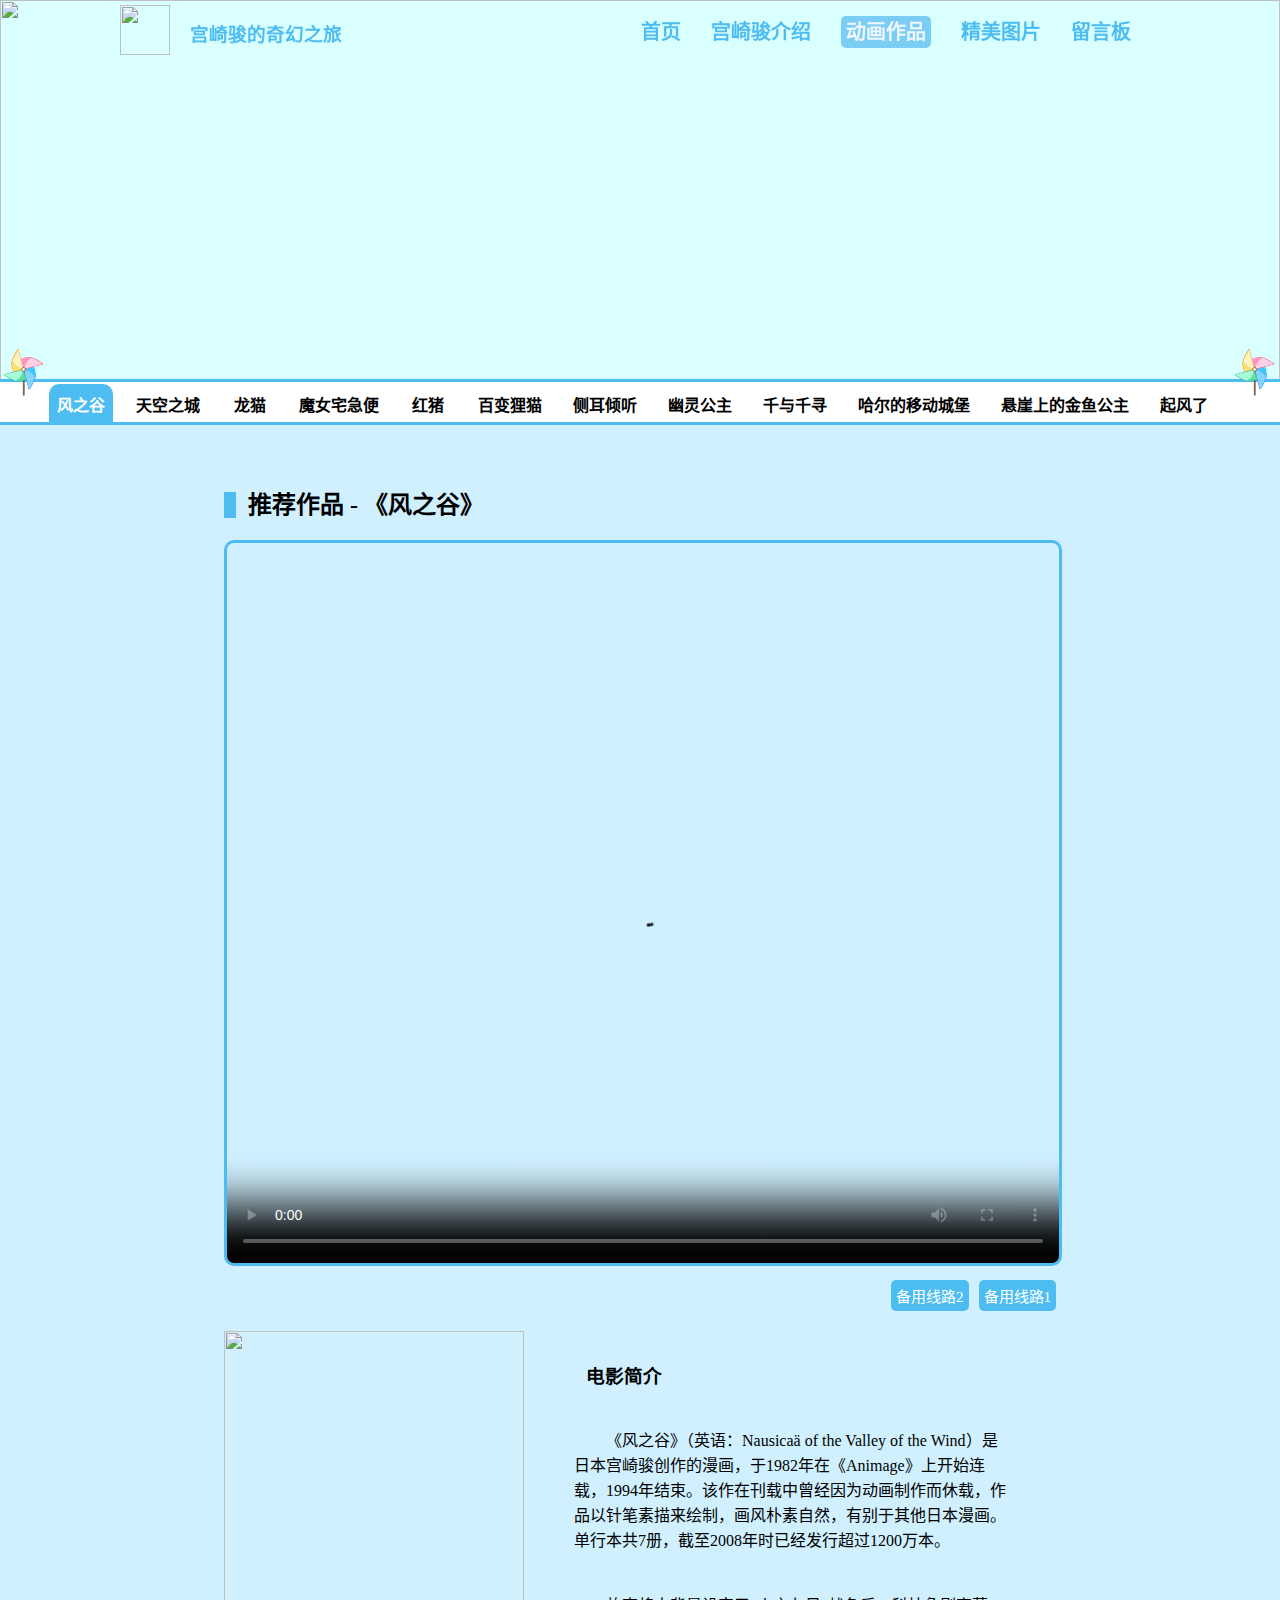
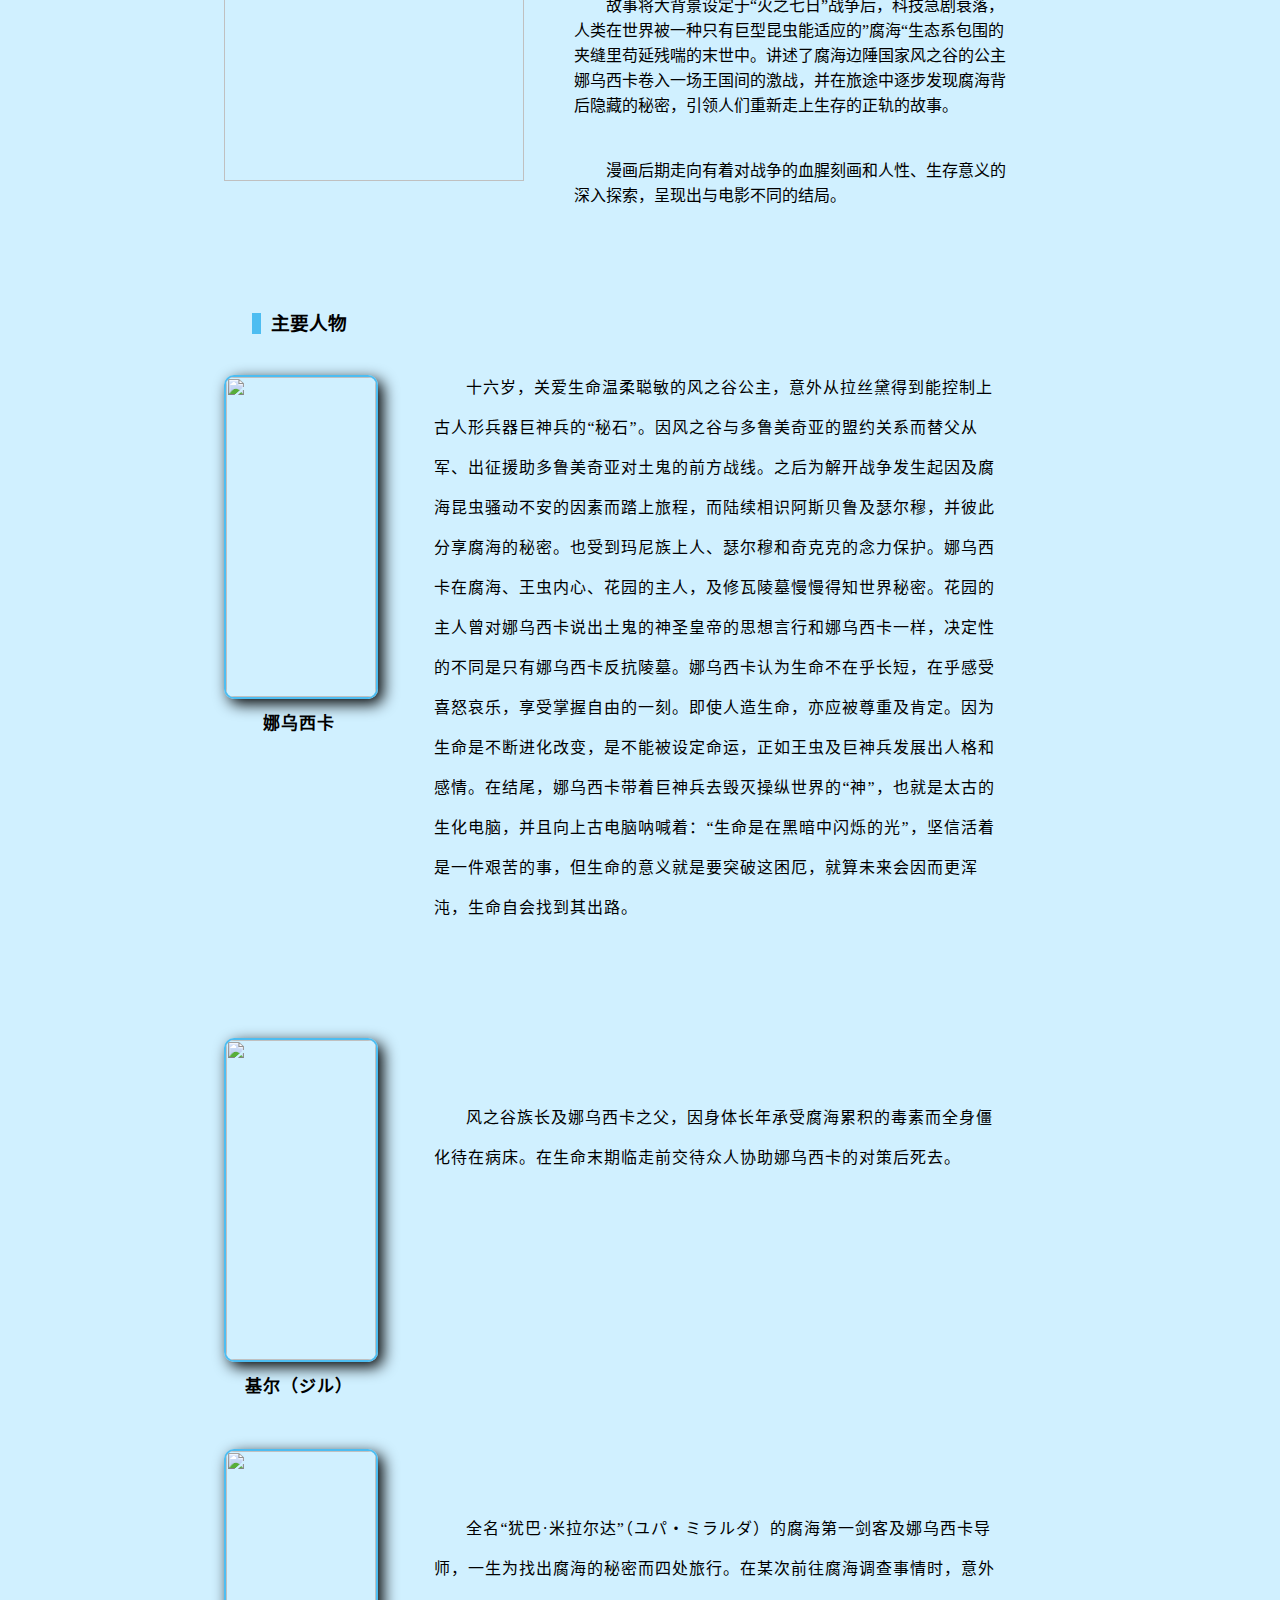
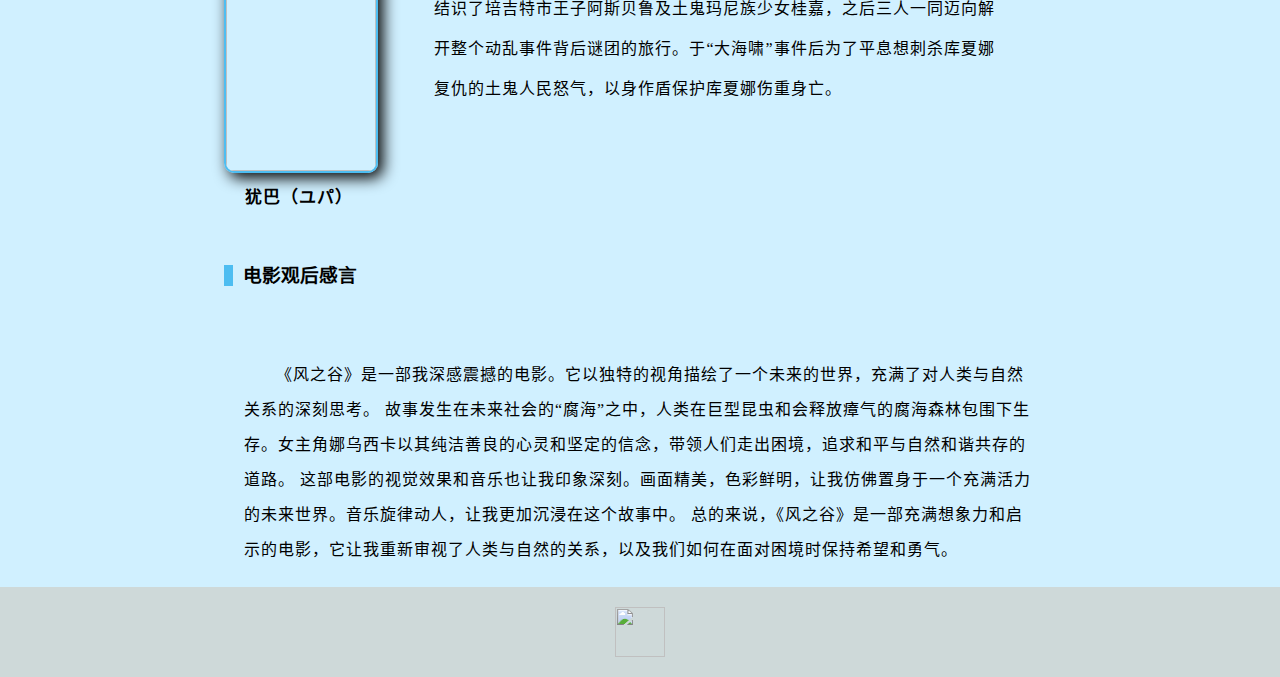
==== commit 1b849ba9: "Add files via upload" ====
--- a/animation.html
+++ b/animation.html
@@ -88,14 +88,20 @@
             <video
               src="./video/风之谷/风之谷.mkv"
               controls
-              poster="./E-imags/风之谷/nausicaa050.jpg"
+              poster="./imags/nausicaa050.jpg"
             ></video>
-            <a href="https://555dyy10.com/vodplay/317644-2-1.html" target="_blank">备用线路1</a>
-            <a href="https://www.meiyida01.com/vodplay/115191-1-1.html" target="_blank"
+            <a
+              href="https://555dyy10.com/vodplay/317644-2-1.html"
+              target="_blank"
+              >备用线路1</a
+            >
+            <a
+              href="https://www.meiyida01.com/vodplay/115191-1-1.html"
+              target="_blank"
               >备用线路2</a
             >
             <div class="content3">
-              <img src="./E-imags/风之谷/nausicaa.jpg" />
+              <img src="./imags/nausicaa.jpg" />
               <div class="content4">
                 <h3>电影简介</h3>
                 <p>
@@ -115,7 +121,7 @@
               <div class="content2">
                 <div>
                   <h3><span>&nbsp;&nbsp;</span>&nbsp;&nbsp;主要人物</h3>
-                  <img src="./E-imags/各电影人物/娜乌西卡.png" />
+                  <img src="./imags/娜乌西卡.png" />
                   <p>娜乌西卡</p>
                 </div>
                 <!-- 简介 -->
@@ -143,7 +149,7 @@
             <div>
               <div class="content2">
                 <div>
-                  <img src="./E-imags/各电影人物/乌扎.png" />
+                  <img src="./imags/乌扎.png" />
                   <p>犹巴（ユパ）</p>
                 </div>
                 <!-- 简介 -->
@@ -177,11 +183,15 @@
             <video
               src="./video/天空之城/天空之城.mkv"
               controls
-              poster="./E-imags/天空之城/laputa038.jpg"
+              poster="./imags/laputa038.jpg"
             ></video>
 
-            <a href="https://fqys1.com/vodplay/325945-1-1.html" target="_blank">备用线路1</a>
-            <a href="https://one.kpkuang.vip/vodplay/556378-1-1.html" target="_blank"
+            <a href="https://fqys1.com/vodplay/325945-1-1.html" target="_blank"
+              >备用线路1</a
+            >
+            <a
+              href="https://one.kpkuang.vip/vodplay/556378-1-1.html"
+              target="_blank"
               >备用线路2</a
             >
             <div class="content3">
@@ -280,12 +290,15 @@
             <video
               src="./video/龙猫/龙猫.mkv"
               controls
-              poster="./E-imags/龙猫/totoro029.jpg"
+              poster="./imags/totoro029.jpg"
             ></video>
 
-            <a href="https://haoxi.xyz/vodplay/146951-5-1/" target="_blank">备用线路1</a>
+            <a href="https://haoxi.xyz/vodplay/146951-5-1/" target="_blank"
+              >备用线路1</a
+            >
             <a
-              href="https://www.taozi007.com/index.php/vod/play/id/91720/sid/1/nid/1.html" target="_blank"
+              href="https://www.taozi007.com/index.php/vod/play/id/91720/sid/1/nid/1.html"
+              target="_blank"
               >备用线路2</a
             >
             <div class="content3">
@@ -405,9 +418,12 @@
               poster="./imags/魔女宅急便壁纸.png"
             ></video>
 
-            <a href="https://haoxi.xyz/vodplay/175259-5-1/" target="_blank">备用线路1</a>
+            <a href="https://haoxi.xyz/vodplay/175259-5-1/" target="_blank"
+              >备用线路1</a
+            >
             <a
-              href="https://www.taozi007.com/index.php/vod/play/id/100721/sid/1/nid/1.html" target="_blank"
+              href="https://www.taozi007.com/index.php/vod/play/id/100721/sid/1/nid/1.html"
+              target="_blank"
               >备用线路2</a
             >
             <div class="content3">
@@ -525,12 +541,15 @@
             ></video>
 
             <a
-              href="https://www.taozi007.com/index.php/vod/play/id/118592/sid/1/nid/1.html" target="_blank"
+              href="https://www.taozi007.com/index.php/vod/play/id/118592/sid/1/nid/1.html"
+              target="_blank"
               >备用线路1</a
             >
-            <a href="https://haoxi.xyz/vodplay/265276-1-1/" target="_blank">备用线路2</a>
+            <a href="https://haoxi.xyz/vodplay/265276-1-1/" target="_blank"
+              >备用线路2</a
+            >
             <div class="content3">
-              <img src="./E-imags/红猪/porco.jpg" />
+              <img src="./imags/porco.jpg" />
               <div class="content4">
                 <h3>电影简介</h3>
                 <p>
@@ -642,14 +661,17 @@
             <video
               src="./video/百变狸猫/百变狸猫.mkv"
               controls
-              poster="./E-imags/百变狸猫/tanuki036.jpg"
+              poster="./imags/tanuki036.jpg"
             ></video>
 
             <a
-              href="https://www.taozi007.com/index.php/vod/play/id/140233/sid/1/nid/1.html" target="_blank"
+              href="https://www.taozi007.com/index.php/vod/play/id/140233/sid/1/nid/1.html"
+              target="_blank"
               >备用线路1</a
             >
-            <a href="https://haoxi.xyz/vodplay/251819-1-1/" target="_blank">备用线路2</a>
+            <a href="https://haoxi.xyz/vodplay/251819-1-1/" target="_blank"
+              >备用线路2</a
+            >
             <div class="content3">
               <img src="./imags/百变狸猫封面.png" />
               <div class="content4">
@@ -744,12 +766,15 @@
             <video
               src="./video/侧耳倾听/侧耳倾听.mkv"
               controls
-              poster="./E-imags/侧耳倾听/mimi034.jpg"
+              poster="./imags/mimi034.jpg"
             ></video>
 
-            <a href="https://haoxi.xyz/vodplay/265277-1-1/" target="_blank">备用线路1</a>
+            <a href="https://haoxi.xyz/vodplay/265277-1-1/" target="_blank"
+              >备用线路1</a
+            >
             <a
-              href="https://www.taozi007.com/index.php/vod/play/id/105471/sid/1/nid/1.html" target="_blank"
+              href="https://www.taozi007.com/index.php/vod/play/id/105471/sid/1/nid/1.html"
+              target="_blank"
               >备用线路2</a
             >
             <div class="content3">
@@ -941,12 +966,15 @@
             ></video>
 
             <a
-              href="https://www.taozi007.com/index.php/vod/play/id/96279/sid/1/nid/1.html" target="_blank"
+              href="https://www.taozi007.com/index.php/vod/play/id/96279/sid/1/nid/1.html"
+              target="_blank"
               >备用线路1</a
             >
-            <a href="https://haoxi.xyz/vodplay/147866-8-1/" target="_blank">备用线路2</a>
+            <a href="https://haoxi.xyz/vodplay/147866-8-1/" target="_blank"
+              >备用线路2</a
+            >
             <div class="content3">
-              <img src="./E-imags/幽灵公主/mononoke.jpg" />
+              <img src="./imags/mononoke.jpg" />
               <div class="content4">
                 <h3>电影简介</h3>
                 <p>
@@ -1078,9 +1106,12 @@
               poster="./imags/千与千寻壁纸1.png"
             ></video>
 
-            <a href="https://haoxi.xyz/vodplay/124921-7-1/" target="_blank">备用线路1</a>
+            <a href="https://haoxi.xyz/vodplay/124921-7-1/" target="_blank"
+              >备用线路1</a
+            >
             <a
-              href="https://www.taozi007.com/index.php/vod/play/id/90379/sid/1/nid/1.html" target="_blank"
+              href="https://www.taozi007.com/index.php/vod/play/id/90379/sid/1/nid/1.html"
+              target="_blank"
               >备用线路2</a
             >
             <div class="content3">
@@ -1216,12 +1247,15 @@
             ></video>
 
             <a
-              href="https://www.taozi007.com/index.php/vod/play/id/100295/sid/1/nid/1.html" target="_blank"
+              href="https://www.taozi007.com/index.php/vod/play/id/100295/sid/1/nid/1.html"
+              target="_blank"
               >备用线路1</a
             >
-            <a href="https://haoxi.xyz/vodplay/126952-7-1/" target="_blank">备用线路2</a>
+            <a href="https://haoxi.xyz/vodplay/126952-7-1/" target="_blank"
+              >备用线路2</a
+            >
             <div class="content3">
-              <img src="./E-imags/哈尔的移动城堡/howl.jpg" />
+              <img src="./imags/howl.jpg" />
               <div class="content4">
                 <h3>电影简介</h3>
                 <p>
@@ -1384,11 +1418,13 @@
             ></video>
 
             <a
-              href="https://www.taozi007.com/index.php/vod/play/id/103553/sid/1/nid/1.html" target="_blank"
+              href="https://www.taozi007.com/index.php/vod/play/id/103553/sid/1/nid/1.html"
+              target="_blank"
               >备用线路1</a
             >
             <a
-              href="https://www.qiuxia678.com/donghuapian/yashangdeboniu1/1-1.html" target="_blank"
+              href="https://www.qiuxia678.com/donghuapian/yashangdeboniu1/1-1.html"
+              target="_blank"
               >备用线路2</a
             >
             <div class="content3">
@@ -1548,10 +1584,14 @@
               controls
               poster="./imags/起风了壁纸.png"
             ></video>
-            <a href="https://www.qiuxia678.com/dongman/qifengliao/2-1.html" target="_blank"
+            <a
+              href="https://www.qiuxia678.com/dongman/qifengliao/2-1.html"
+              target="_blank"
               >备用线路1</a
             >
-            <a href="https://haoxi.xyz/vodplay/125692-7-1/" target="_blank">备用线路2</a>
+            <a href="https://haoxi.xyz/vodplay/125692-7-1/" target="_blank"
+              >备用线路2</a
+            >
             <div class="content3">
               <img src="./imags/起风了封面.png" />
               <div class="content4">
